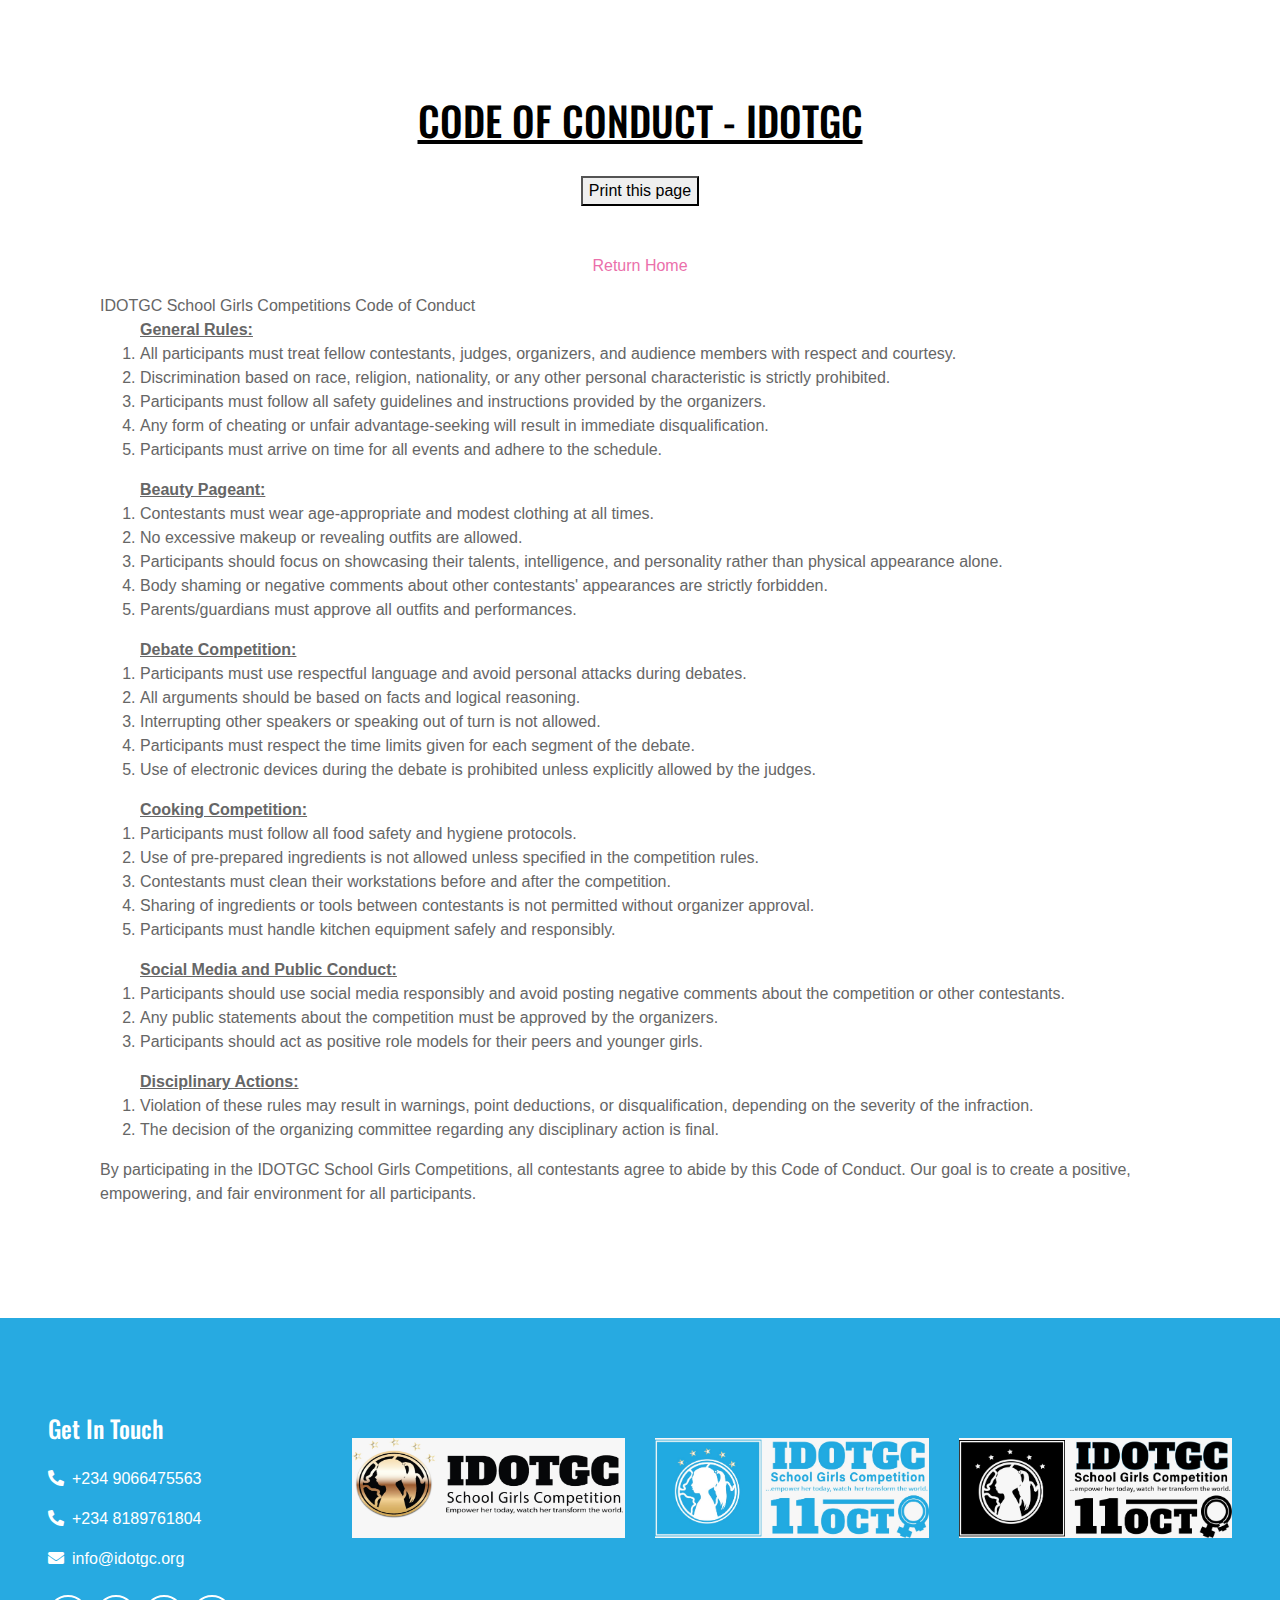
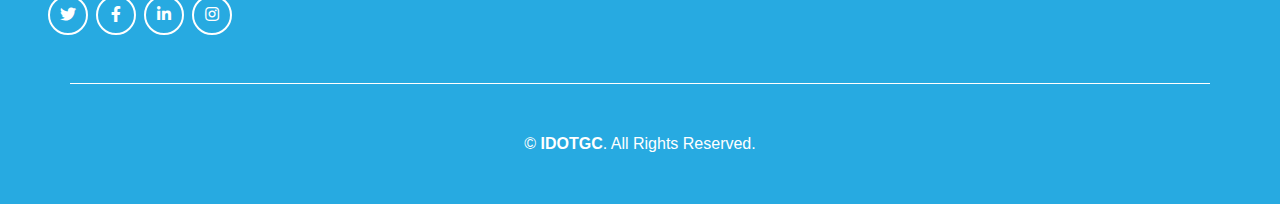
==== code.html @ fbd811f5 "sep12th" ====
<!DOCTYPE html>
<html lang="en">

<head>
    <meta charset="utf-8">
    <title>IDOTGC</title>
    <meta content="width=device-width, initial-scale=1.0" name="viewport">
    <meta content="Free Website Template" name="keywords">
    <meta content="Free Website Template" name="description">

    <!-- Favicon -->
    <link href="img/favicon.ico" rel="icon">
    <!-- Font Awesome -->
    <link href="https://cdnjs.cloudflare.com/ajax/libs/font-awesome/5.10.0/css/all.min.css" rel="stylesheet">

    <!-- Flaticon Font -->
    <link href="lib/flaticon/font/flaticon.css" rel="stylesheet">

    <!-- Customized Bootstrap Stylesheet -->
    <link href="css/style.min.css" rel="stylesheet">
    <link href="css/new.css" rel="stylesheet">
    
</head>

<body class="bg-white" style="font-family:sans-serif">
    
    <div class="container py-5">
        <center>
            <div class="py-5">
            <h1 style="color:black;"><u>CODE OF CONDUCT - IDOTGC</u></h1><br>
            <button onclick="window.print()">Print this page</button>
            </div>
            <p><a href="index.html">Return Home</a></p>
        </center>


        <div class="container">
            IDOTGC School Girls Competitions Code of Conduct
<ol><b><u>General Rules:</u></b>
<li>All participants must treat fellow contestants, judges, organizers, and audience members with respect and courtesy.</li>
<li>Discrimination based on race, religion, nationality, or any other personal characteristic is strictly prohibited.</li>
<li>Participants must follow all safety guidelines and instructions provided by the organizers.</li>
<li>Any form of cheating or unfair advantage-seeking will result in immediate disqualification.</li>
<li>Participants must arrive on time for all events and adhere to the schedule.</li></ol>

<ol><b><u>Beauty Pageant:</u></b>
<li>Contestants must wear age-appropriate and modest clothing at all times.</li>
<li>No excessive makeup or revealing outfits are allowed.</li>
<li>Participants should focus on showcasing their talents, intelligence, and personality rather than physical appearance alone.</li>
<li>Body shaming or negative comments about other contestants' appearances are strictly forbidden.</li>
<li>Parents/guardians must approve all outfits and performances.</li></ol>

<ol><b><u>Debate Competition:</u></b>
    <li>Participants must use respectful language and avoid personal attacks during debates.</li>
    <li>All arguments should be based on facts and logical reasoning.</li>
    <li>Interrupting other speakers or speaking out of turn is not allowed.</li>
    <li>Participants must respect the time limits given for each segment of the debate.</li>
    <li>Use of electronic devices during the debate is prohibited unless explicitly allowed by the judges.</li>
    </ol>
<ol><b><u>Cooking Competition:</u></b>
<li>Participants must follow all food safety and hygiene protocols.</li>
<li>Use of pre-prepared ingredients is not allowed unless specified in the competition rules.</li>
<li>Contestants must clean their workstations before and after the competition.</li>
<li>Sharing of ingredients or tools between contestants is not permitted without organizer approval.</li>
<li>Participants must handle kitchen equipment safely and responsibly.</li>
</ol>
<ol><b><u>Social Media and Public Conduct:</u></b>
<li>Participants should use social media responsibly and avoid posting negative comments about the competition or other contestants.</li>
<li>Any public statements about the competition must be approved by the organizers.</li>
<li>Participants should act as positive role models for their peers and younger girls.</li>
</ol>
<ol><b><u>Disciplinary Actions:</u></b>
<li>Violation of these rules may result in warnings, point deductions, or disqualification, depending on the severity of the infraction.</li>
<li>The decision of the organizing committee regarding any disciplinary action is final.</li>
</ol>

<div>
<p>By participating in the IDOTGC School Girls Competitions, all contestants agree to abide by this Code of Conduct. Our goal is to create a positive, empowering, and fair environment for all participants.
</p>
</div>
        </div>

        </div>
       
    <!-- Footer Start -->
    <div class="container-fluid mt-5 py-5 px-sm-3 px-md-5 text-white"  style="background-color:#27AAE1;">
        <div class="row pt-5">
            <div class="col-lg-3 col-md-6 mb-5">
                <h4 class="text-white mb-4">Get In Touch</h4>
                <p><i class="fa fa-phone-alt mr-2"></i>+234 9066475563</p>
                <p><i class="fa fa-phone-alt mr-2"></i>+234 8189761804</p>
                <p><i class="fa fa-envelope mr-2"></i>info@idotgc.org</p>
                <div class="d-flex justify-content-start mt-4">
                    <a class="btn btn-outline-light rounded-circle text-center mr-2 px-0" style="width: 40px; height: 40px;" href="#"><i class="fab fa-twitter"></i></a>
                    <a class="btn btn-outline-light rounded-circle text-center mr-2 px-0" style="width: 40px; height: 40px;" href="#"><i class="fab fa-facebook-f"></i></a>
                    <a class="btn btn-outline-light rounded-circle text-center mr-2 px-0" style="width: 40px; height: 40px;" href="#"><i class="fab fa-linkedin-in"></i></a>
                    <a class="btn btn-outline-light rounded-circle text-center mr-2 px-0" style="width: 40px; height: 40px;" href="#"><i class="fab fa-instagram"></i></a>
                </div>
            </div>
            <div class="col-lg-3 col-md-6 mb-5">
                <h4 class="text-white mb-4"></h4>
                <div class="card border-0 text-center text-white">
                    <img class="card-img-top" src="img/footer1.jpeg" alt="" width="100" height="100">
                </div>
            </div>
            <div class="col-lg-3 col-md-6 mb-5">
                <h4 class="text-white mb-4"></h4>
                <div class="card border-0 text-center text-white">
                    <img class="card-img-top" src="img/footer2.jpeg" alt="" width="100" height="100">
                </div>
            </div>
            <div class="col-lg-3 col-md-6 mb-5">
                <h4 class="text-white mb-4"></h4>
                <div class="card border-0 text-center text-white">
                    <img class="card-img-top" src="img/footer3.jpeg" alt="" width="100" height="100">
                </div>
            </div>
          <!--   <div class="row d-flex justify-content-center">
            <div class="col-lg-3 col-md-6 mb-5">
                <h4 class="text-white mb-4"></h4>
                <div class="card border-0 text-center text-white">
                    <img class="card-img-top" src="img/footer4.jpeg" alt="">
                </div>
            </div>
           </div> -->
        </div>
        
        <div class="container border-top border-white pt-5">
            <p class="m-0 text-center text-white">
                &copy; <a class="text-white font-weight-bold" href="#">IDOTGC</a>. All Rights Reserved.
            </p>
        </div>
    </div>
    <!-- Footer End -->


    <!-- Back to Top -->
    <a href="#" class="btn text-white white-fill-background back-to-top"><i class="fa fa-angle-double-up"></i></a>


    <!-- JavaScript Libraries -->
    <script src="https://code.jquery.com/jquery-3.4.1.min.js"></script>
    <script src="https://stackpath.bootstrapcdn.com/bootstrap/4.4.1/js/bootstrap.bundle.min.js"></script>
    <script src="lib/easing/easing.min.js"></script>
    <script src="lib/waypoints/waypoints.min.js"></script>

    <!-- Contact Javascript File -->
    <script src="mail/jqBootstrapValidation.min.js"></script>
    <script src="mail/contact.js"></script>

    <!-- Template Javascript -->
    <script src="js/main.js"></script>
</body>

</html>
---- lib/flaticon/font/flaticon.css ----
/*
  	Flaticon icon font: Flaticon
  	Creation date: 26/10/2020 11:08
  	*/

@font-face {
  font-family: "Flaticon";
  src: url("./Flaticon.eot");
  src: url("./Flaticon.eot?#iefix") format("embedded-opentype"),
       url("./Flaticon.woff2") format("woff2"),
       url("./Flaticon.woff") format("woff"),
       url("./Flaticon.ttf") format("truetype"),
       url("./Flaticon.svg#Flaticon") format("svg");
  font-weight: normal;
  font-style: normal;
}

@media screen and (-webkit-min-device-pixel-ratio:0) {
  @font-face {
    font-family: "Flaticon";
    src: url("./Flaticon.svg#Flaticon") format("svg");
  }
}

[class^="flaticon-"]:before, [class*=" flaticon-"]:before,
[class^="flaticon-"]:after, [class*=" flaticon-"]:after {   
  font-family: Flaticon;
        font-size: 20px;
font-style: normal;
margin-left: 20px;
}

.flaticon-barbell:before { content: "\f100"; }
.flaticon-treadmill:before { content: "\f101"; }
.flaticon-six-pack:before { content: "\f102"; }
.flaticon-bodybuilding:before { content: "\f103"; }
.flaticon-medal:before { content: "\f104"; }
.flaticon-muscular-bodybuilder-with-clock:before { content: "\f105"; }
.flaticon-trends:before { content: "\f106"; }
.flaticon-weightlifting:before { content: "\f107"; }
.flaticon-training:before { content: "\f108"; }
.flaticon-support:before { content: "\f109"; }
---- css/style.min.css ----
@charset "UTF-8";@import url(https://fonts.googleapis.com/css2?family=Montserrat&family=Oswald&display=swap);/*!
 
 */:root{--blue:#007bff;--indigo:#6610f2;--purple:#6f42c1;--pink:#e83e8c;--red:#dc3545;--orange:#fd7e14;--yellow:#ffc107;--green:#28a745;--teal:#20c997;--cyan:#17a2b8;--white:#fff;--gray:#6c757d;--gray-dark:#343a40;--primary:#EB70AB;--secondary:#111111;--success:#28a745;--info:#17a2b8;--warning:#ffc107;--danger:#dc3545;--light:#ffffff;--dark:#343a40;--breakpoint-xs:0;--breakpoint-sm:576px;--breakpoint-md:768px;--breakpoint-lg:992px;--breakpoint-xl:1200px;--font-family-sans-serif:"Montserrat",sans-serif;--font-family-monospace:SFMono-Regular,Menlo,Monaco,Consolas,"Liberation Mono","Courier New",monospace}*,::after,::before{box-sizing:border-box}html{font-family:sans-serif;line-height:1.15;-webkit-text-size-adjust:100%;-webkit-tap-highlight-color:transparent}article,aside,figcaption,figure,footer,header,hgroup,main,nav,section{display:block}body{margin:0;font-family:Montserrat,sans-serif;font-size:1rem;font-weight:400;line-height:1.5;color:#666;text-align:left;background-color:#fff}[tabindex="-1"]:focus:not(:focus-visible){outline:0!important}hr{box-sizing:content-box;height:0;overflow:visible}h1,h2,h3,h4,h5,h6{margin-top:0;margin-bottom:.5rem}p{margin-top:0;margin-bottom:1rem}abbr[data-original-title],abbr[title]{text-decoration:underline;text-decoration:underline dotted;cursor:help;border-bottom:0;text-decoration-skip-ink:none}address{margin-bottom:1rem;font-style:normal;line-height:inherit}dl,ol,ul{margin-top:0;margin-bottom:1rem}ol ol,ol ul,ul ol,ul ul{margin-bottom:0}dt{font-weight:700}dd{margin-bottom:.5rem;margin-left:0}blockquote{margin:0 0 1rem}b,strong{font-weight:bolder}small{font-size:80%}sub,sup{position:relative;font-size:75%;line-height:0;vertical-align:baseline}sub{bottom:-.25em}sup{top:-.5em}a{color:#EB70AB;text-decoration:none;background-color:transparent}a:hover{color:#9f141a;text-decoration:underline}a:not([href]):not([class]){color:inherit;text-decoration:none}a:not([href]):not([class]):hover{color:inherit;text-decoration:none}code,kbd,pre,samp{font-family:SFMono-Regular,Menlo,Monaco,Consolas,"Liberation Mono","Courier New",monospace;font-size:1em}pre{margin-top:0;margin-bottom:1rem;overflow:auto;-ms-overflow-style:scrollbar}figure{margin:0 0 1rem}img{vertical-align:middle;border-style:none}svg{overflow:hidden;vertical-align:middle}table{border-collapse:collapse}caption{padding-top:.75rem;padding-bottom:.75rem;color:#6c757d;text-align:left;caption-side:bottom}th{text-align:inherit;text-align:-webkit-match-parent}label{display:inline-block;margin-bottom:.5rem}button{border-radius:0}button:focus{outline:1px dotted;outline:5px auto -webkit-focus-ring-color}button,input,optgroup,select,textarea{margin:0;font-family:inherit;font-size:inherit;line-height:inherit}button,input{overflow:visible}button,select{text-transform:none}[role=button]{cursor:pointer}select{word-wrap:normal}[type=button],[type=reset],[type=submit],button{-webkit-appearance:button}[type=button]:not(:disabled),[type=reset]:not(:disabled),[type=submit]:not(:disabled),button:not(:disabled){cursor:pointer}[type=button]::-moz-focus-inner,[type=reset]::-moz-focus-inner,[type=submit]::-moz-focus-inner,button::-moz-focus-inner{padding:0;border-style:none}input[type=checkbox],input[type=radio]{box-sizing:border-box;padding:0}textarea{overflow:auto;resize:vertical}fieldset{min-width:0;padding:0;margin:0;border:0}legend{display:block;width:100%;max-width:100%;padding:0;margin-bottom:.5rem;font-size:1.5rem;line-height:inherit;color:inherit;white-space:normal}@media (max-width:1200px){legend{font-size:calc(1.275rem + .3vw)}}progress{vertical-align:baseline}[type=number]::-webkit-inner-spin-button,[type=number]::-webkit-outer-spin-button{height:auto}[type=search]{outline-offset:-2px;-webkit-appearance:none}[type=search]::-webkit-search-decoration{-webkit-appearance:none}::-webkit-file-upload-button{font:inherit;-webkit-appearance:button}output{display:inline-block}summary{display:list-item;cursor:pointer}template{display:none}[hidden]{display:none!important}.h1,.h2,.h3,.h4,.h5,.h6,h1,h2,h3,h4,h5,h6{margin-bottom:.5rem;font-family:Oswald,sans-serif;font-weight:500;line-height:1.2;color:#343a40}.h1,h1{font-size:2.5rem}@media (max-width:1200px){.h1,h1{font-size:calc(1.375rem + 1.5vw)}}.h2,h2{font-size:2rem}@media (max-width:1200px){.h2,h2{font-size:calc(1.325rem + .9vw)}}.h3,h3{font-size:1.75rem}@media (max-width:1200px){.h3,h3{font-size:calc(1.3rem + .6vw)}}.h4,h4{font-size:1.5rem}@media (max-width:1200px){.h4,h4{font-size:calc(1.275rem + .3vw)}}.h5,h5{font-size:1.25rem}.h6,h6{font-size:1rem}.lead{font-size:1.25rem;font-weight:300}.display-1{font-size:6rem;font-weight:300;line-height:1.2}@media (max-width:1200px){.display-1{font-size:calc(1.725rem + 5.7vw)}}.display-2{font-size:5.5rem;font-weight:300;line-height:1.2}@media (max-width:1200px){.display-2{font-size:calc(1.675rem + 5.1vw)}}.display-3{font-size:4.5rem;font-weight:300;line-height:1.2}@media (max-width:1200px){.display-3{font-size:calc(1.575rem + 3.9vw)}}.display-4{font-size:3.5rem;font-weight:300;line-height:1.2}@media (max-width:1200px){.display-4{font-size:calc(1.475rem + 2.7vw)}}hr{margin-top:1rem;margin-bottom:1rem;border:0;border-top:1px solid rgba(0,0,0,.1)}.small,small{font-size:80%;font-weight:400}.mark,mark{padding:.2em;background-color:#fcf8e3}.list-unstyled{padding-left:0;list-style:none}.list-inline{padding-left:0;list-style:none}.list-inline-item{display:inline-block}.list-inline-item:not(:last-child){margin-right:.5rem}.initialism{font-size:90%;text-transform:uppercase}.blockquote{margin-bottom:1rem;font-size:1.25rem}.blockquote-footer{display:block;font-size:80%;color:#6c757d}.blockquote-footer::before{content:"— "}.img-fluid{max-width:100%;height:auto}.img-thumbnail{padding:.25rem;background-color:#fff;border:1px solid #dee2e6;max-width:100%;height:auto}.figure{display:inline-block}.figure-img{margin-bottom:.5rem;line-height:1}.figure-caption{font-size:90%;color:#6c757d}code{font-size:87.5%;color:#e83e8c;word-wrap:break-word}a>code{color:inherit}kbd{padding:.2rem .4rem;font-size:87.5%;color:#fff;background-color:#212529}kbd kbd{padding:0;font-size:100%;font-weight:700}pre{display:block;font-size:87.5%;color:#212529}pre code{font-size:inherit;color:inherit;word-break:normal}.pre-scrollable{max-height:340px;overflow-y:scroll}.container,.container-fluid,.container-lg,.container-md,.container-sm,.container-xl{width:100%;padding-right:15px;padding-left:15px;margin-right:auto;margin-left:auto}@media (min-width:576px){.container,.container-sm{max-width:540px}}@media (min-width:768px){.container,.container-md,.container-sm{max-width:720px}}@media (min-width:992px){.container,.container-lg,.container-md,.container-sm{max-width:960px}}@media (min-width:1200px){.container,.container-lg,.container-md,.container-sm,.container-xl{max-width:1140px}}.row{display:flex;flex-wrap:wrap;margin-right:-15px;margin-left:-15px}.no-gutters{margin-right:0;margin-left:0}.no-gutters>.col,.no-gutters>[class*=col-]{padding-right:0;padding-left:0}.col,.col-1,.col-10,.col-11,.col-12,.col-2,.col-3,.col-4,.col-5,.col-6,.col-7,.col-8,.col-9,.col-auto,.col-lg,.col-lg-1,.col-lg-10,.col-lg-11,.col-lg-12,.col-lg-2,.col-lg-3,.col-lg-4,.col-lg-5,.col-lg-6,.col-lg-7,.col-lg-8,.col-lg-9,.col-lg-auto,.col-md,.col-md-1,.col-md-10,.col-md-11,.col-md-12,.col-md-2,.col-md-3,.col-md-4,.col-md-5,.col-md-6,.col-md-7,.col-md-8,.col-md-9,.col-md-auto,.col-sm,.col-sm-1,.col-sm-10,.col-sm-11,.col-sm-12,.col-sm-2,.col-sm-3,.col-sm-4,.col-sm-5,.col-sm-6,.col-sm-7,.col-sm-8,.col-sm-9,.col-sm-auto,.col-xl,.col-xl-1,.col-xl-10,.col-xl-11,.col-xl-12,.col-xl-2,.col-xl-3,.col-xl-4,.col-xl-5,.col-xl-6,.col-xl-7,.col-xl-8,.col-xl-9,.col-xl-auto{position:relative;width:100%;padding-right:15px;padding-left:15px}.col{flex-basis:0;flex-grow:1;max-width:100%}.row-cols-1>*{flex:0 0 100%;max-width:100%}.row-cols-2>*{flex:0 0 50%;max-width:50%}.row-cols-3>*{flex:0 0 33.3333333333%;max-width:33.3333333333%}.row-cols-4>*{flex:0 0 25%;max-width:25%}.row-cols-5>*{flex:0 0 20%;max-width:20%}.row-cols-6>*{flex:0 0 16.6666666667%;max-width:16.6666666667%}.col-auto{flex:0 0 auto;width:auto;max-width:100%}.col-1{flex:0 0 8.3333333333%;max-width:8.3333333333%}.col-2{flex:0 0 16.6666666667%;max-width:16.6666666667%}.col-3{flex:0 0 25%;max-width:25%}.col-4{flex:0 0 33.3333333333%;max-width:33.3333333333%}.col-5{flex:0 0 41.6666666667%;max-width:41.6666666667%}.col-6{flex:0 0 50%;max-width:50%}.col-7{flex:0 0 58.3333333333%;max-width:58.3333333333%}.col-8{flex:0 0 66.6666666667%;max-width:66.6666666667%}.col-9{flex:0 0 75%;max-width:75%}.col-10{flex:0 0 83.3333333333%;max-width:83.3333333333%}.col-11{flex:0 0 91.6666666667%;max-width:91.6666666667%}.col-12{flex:0 0 100%;max-width:100%}.order-first{order:-1}.order-last{order:13}.order-0{order:0}.order-1{order:1}.order-2{order:2}.order-3{order:3}.order-4{order:4}.order-5{order:5}.order-6{order:6}.order-7{order:7}.order-8{order:8}.order-9{order:9}.order-10{order:10}.order-11{order:11}.order-12{order:12}.offset-1{margin-left:8.3333333333%}.offset-2{margin-left:16.6666666667%}.offset-3{margin-left:25%}.offset-4{margin-left:33.3333333333%}.offset-5{margin-left:41.6666666667%}.offset-6{margin-left:50%}.offset-7{margin-left:58.3333333333%}.offset-8{margin-left:66.6666666667%}.offset-9{margin-left:75%}.offset-10{margin-left:83.3333333333%}.offset-11{margin-left:91.6666666667%}@media (min-width:576px){.col-sm{flex-basis:0;flex-grow:1;max-width:100%}.row-cols-sm-1>*{flex:0 0 100%;max-width:100%}.row-cols-sm-2>*{flex:0 0 50%;max-width:50%}.row-cols-sm-3>*{flex:0 0 33.3333333333%;max-width:33.3333333333%}.row-cols-sm-4>*{flex:0 0 25%;max-width:25%}.row-cols-sm-5>*{flex:0 0 20%;max-width:20%}.row-cols-sm-6>*{flex:0 0 16.6666666667%;max-width:16.6666666667%}.col-sm-auto{flex:0 0 auto;width:auto;max-width:100%}.col-sm-1{flex:0 0 8.3333333333%;max-width:8.3333333333%}.col-sm-2{flex:0 0 16.6666666667%;max-width:16.6666666667%}.col-sm-3{flex:0 0 25%;max-width:25%}.col-sm-4{flex:0 0 33.3333333333%;max-width:33.3333333333%}.col-sm-5{flex:0 0 41.6666666667%;max-width:41.6666666667%}.col-sm-6{flex:0 0 50%;max-width:50%}.col-sm-7{flex:0 0 58.3333333333%;max-width:58.3333333333%}.col-sm-8{flex:0 0 66.6666666667%;max-width:66.6666666667%}.col-sm-9{flex:0 0 75%;max-width:75%}.col-sm-10{flex:0 0 83.3333333333%;max-width:83.3333333333%}.col-sm-11{flex:0 0 91.6666666667%;max-width:91.6666666667%}.col-sm-12{flex:0 0 100%;max-width:100%}.order-sm-first{order:-1}.order-sm-last{order:13}.order-sm-0{order:0}.order-sm-1{order:1}.order-sm-2{order:2}.order-sm-3{order:3}.order-sm-4{order:4}.order-sm-5{order:5}.order-sm-6{order:6}.order-sm-7{order:7}.order-sm-8{order:8}.order-sm-9{order:9}.order-sm-10{order:10}.order-sm-11{order:11}.order-sm-12{order:12}.offset-sm-0{margin-left:0}.offset-sm-1{margin-left:8.3333333333%}.offset-sm-2{margin-left:16.6666666667%}.offset-sm-3{margin-left:25%}.offset-sm-4{margin-left:33.3333333333%}.offset-sm-5{margin-left:41.6666666667%}.offset-sm-6{margin-left:50%}.offset-sm-7{margin-left:58.3333333333%}.offset-sm-8{margin-left:66.6666666667%}.offset-sm-9{margin-left:75%}.offset-sm-10{margin-left:83.3333333333%}.offset-sm-11{margin-left:91.6666666667%}}@media (min-width:768px){.col-md{flex-basis:0;flex-grow:1;max-width:100%}.row-cols-md-1>*{flex:0 0 100%;max-width:100%}.row-cols-md-2>*{flex:0 0 50%;max-width:50%}.row-cols-md-3>*{flex:0 0 33.3333333333%;max-width:33.3333333333%}.row-cols-md-4>*{flex:0 0 25%;max-width:25%}.row-cols-md-5>*{flex:0 0 20%;max-width:20%}.row-cols-md-6>*{flex:0 0 16.6666666667%;max-width:16.6666666667%}.col-md-auto{flex:0 0 auto;width:auto;max-width:100%}.col-md-1{flex:0 0 8.3333333333%;max-width:8.3333333333%}.col-md-2{flex:0 0 16.6666666667%;max-width:16.6666666667%}.col-md-3{flex:0 0 25%;max-width:25%}.col-md-4{flex:0 0 33.3333333333%;max-width:33.3333333333%}.col-md-5{flex:0 0 41.6666666667%;max-width:41.6666666667%}.col-md-6{flex:0 0 50%;max-width:50%}.col-md-7{flex:0 0 58.3333333333%;max-width:58.3333333333%}.col-md-8{flex:0 0 66.6666666667%;max-width:66.6666666667%}.col-md-9{flex:0 0 75%;max-width:75%}.col-md-10{flex:0 0 83.3333333333%;max-width:83.3333333333%}.col-md-11{flex:0 0 91.6666666667%;max-width:91.6666666667%}.col-md-12{flex:0 0 100%;max-width:100%}.order-md-first{order:-1}.order-md-last{order:13}.order-md-0{order:0}.order-md-1{order:1}.order-md-2{order:2}.order-md-3{order:3}.order-md-4{order:4}.order-md-5{order:5}.order-md-6{order:6}.order-md-7{order:7}.order-md-8{order:8}.order-md-9{order:9}.order-md-10{order:10}.order-md-11{order:11}.order-md-12{order:12}.offset-md-0{margin-left:0}.offset-md-1{margin-left:8.3333333333%}.offset-md-2{margin-left:16.6666666667%}.offset-md-3{margin-left:25%}.offset-md-4{margin-left:33.3333333333%}.offset-md-5{margin-left:41.6666666667%}.offset-md-6{margin-left:50%}.offset-md-7{margin-left:58.3333333333%}.offset-md-8{margin-left:66.6666666667%}.offset-md-9{margin-left:75%}.offset-md-10{margin-left:83.3333333333%}.offset-md-11{margin-left:91.6666666667%}}@media (min-width:992px){.col-lg{flex-basis:0;flex-grow:1;max-width:100%}.row-cols-lg-1>*{flex:0 0 100%;max-width:100%}.row-cols-lg-2>*{flex:0 0 50%;max-width:50%}.row-cols-lg-3>*{flex:0 0 33.3333333333%;max-width:33.3333333333%}.row-cols-lg-4>*{flex:0 0 25%;max-width:25%}.row-cols-lg-5>*{flex:0 0 20%;max-width:20%}.row-cols-lg-6>*{flex:0 0 16.6666666667%;max-width:16.6666666667%}.col-lg-auto{flex:0 0 auto;width:auto;max-width:100%}.col-lg-1{flex:0 0 8.3333333333%;max-width:8.3333333333%}.col-lg-2{flex:0 0 16.6666666667%;max-width:16.6666666667%}.col-lg-3{flex:0 0 25%;max-width:25%}.col-lg-4{flex:0 0 33.3333333333%;max-width:33.3333333333%}.col-lg-5{flex:0 0 41.6666666667%;max-width:41.6666666667%}.col-lg-6{flex:0 0 50%;max-width:50%}.col-lg-7{flex:0 0 58.3333333333%;max-width:58.3333333333%}.col-lg-8{flex:0 0 66.6666666667%;max-width:66.6666666667%}.col-lg-9{flex:0 0 75%;max-width:75%}.col-lg-10{flex:0 0 83.3333333333%;max-width:83.3333333333%}.col-lg-11{flex:0 0 91.6666666667%;max-width:91.6666666667%}.col-lg-12{flex:0 0 100%;max-width:100%}.order-lg-first{order:-1}.order-lg-last{order:13}.order-lg-0{order:0}.order-lg-1{order:1}.order-lg-2{order:2}.order-lg-3{order:3}.order-lg-4{order:4}.order-lg-5{order:5}.order-lg-6{order:6}.order-lg-7{order:7}.order-lg-8{order:8}.order-lg-9{order:9}.order-lg-10{order:10}.order-lg-11{order:11}.order-lg-12{order:12}.offset-lg-0{margin-left:0}.offset-lg-1{margin-left:8.3333333333%}.offset-lg-2{margin-left:16.6666666667%}.offset-lg-3{margin-left:25%}.offset-lg-4{margin-left:33.3333333333%}.offset-lg-5{margin-left:41.6666666667%}.offset-lg-6{margin-left:50%}.offset-lg-7{margin-left:58.3333333333%}.offset-lg-8{margin-left:66.6666666667%}.offset-lg-9{margin-left:75%}.offset-lg-10{margin-left:83.3333333333%}.offset-lg-11{margin-left:91.6666666667%}}@media (min-width:1200px){.col-xl{flex-basis:0;flex-grow:1;max-width:100%}.row-cols-xl-1>*{flex:0 0 100%;max-width:100%}.row-cols-xl-2>*{flex:0 0 50%;max-width:50%}.row-cols-xl-3>*{flex:0 0 33.3333333333%;max-width:33.3333333333%}.row-cols-xl-4>*{flex:0 0 25%;max-width:25%}.row-cols-xl-5>*{flex:0 0 20%;max-width:20%}.row-cols-xl-6>*{flex:0 0 16.6666666667%;max-width:16.6666666667%}.col-xl-auto{flex:0 0 auto;width:auto;max-width:100%}.col-xl-1{flex:0 0 8.3333333333%;max-width:8.3333333333%}.col-xl-2{flex:0 0 16.6666666667%;max-width:16.6666666667%}.col-xl-3{flex:0 0 25%;max-width:25%}.col-xl-4{flex:0 0 33.3333333333%;max-width:33.3333333333%}.col-xl-5{flex:0 0 41.6666666667%;max-width:41.6666666667%}.col-xl-6{flex:0 0 50%;max-width:50%}.col-xl-7{flex:0 0 58.3333333333%;max-width:58.3333333333%}.col-xl-8{flex:0 0 66.6666666667%;max-width:66.6666666667%}.col-xl-9{flex:0 0 75%;max-width:75%}.col-xl-10{flex:0 0 83.3333333333%;max-width:83.3333333333%}.col-xl-11{flex:0 0 91.6666666667%;max-width:91.6666666667%}.col-xl-12{flex:0 0 100%;max-width:100%}.order-xl-first{order:-1}.order-xl-last{order:13}.order-xl-0{order:0}.order-xl-1{order:1}.order-xl-2{order:2}.order-xl-3{order:3}.order-xl-4{order:4}.order-xl-5{order:5}.order-xl-6{order:6}.order-xl-7{order:7}.order-xl-8{order:8}.order-xl-9{order:9}.order-xl-10{order:10}.order-xl-11{order:11}.order-xl-12{order:12}.offset-xl-0{margin-left:0}.offset-xl-1{margin-left:8.3333333333%}.offset-xl-2{margin-left:16.6666666667%}.offset-xl-3{margin-left:25%}.offset-xl-4{margin-left:33.3333333333%}.offset-xl-5{margin-left:41.6666666667%}.offset-xl-6{margin-left:50%}.offset-xl-7{margin-left:58.3333333333%}.offset-xl-8{margin-left:66.6666666667%}.offset-xl-9{margin-left:75%}.offset-xl-10{margin-left:83.3333333333%}.offset-xl-11{margin-left:91.6666666667%}}.table{width:100%;margin-bottom:1rem;color:#666}.table td,.table th{padding:.75rem;vertical-align:top;border-top:1px solid #dee2e6}.table thead th{vertical-align:bottom;border-bottom:2px solid #dee2e6}.table tbody+tbody{border-top:2px solid #dee2e6}.table-sm td,.table-sm th{padding:.3rem}.table-bordered{border:1px solid #dee2e6}.table-bordered td,.table-bordered th{border:1px solid #dee2e6}.table-bordered thead td,.table-bordered thead th{border-bottom-width:2px}.table-borderless tbody+tbody,.table-borderless td,.table-borderless th,.table-borderless thead th{border:0}.table-striped tbody tr:nth-of-type(odd){background-color:rgba(0,0,0,.05)}.table-hover tbody tr:hover{color:#666;background-color:rgba(0,0,0,.075)}.table-primary,.table-primary>td,.table-primary>th{background-color:#f7bfc2}.table-primary tbody+tbody,.table-primary td,.table-primary th,.table-primary thead th{border-color:#f0898e}.table-hover .table-primary:hover{background-color:#f4a8ac}.table-hover .table-primary:hover>td,.table-hover .table-primary:hover>th{background-color:#f4a8ac}.table-secondary,.table-secondary>td,.table-secondary>th{background-color:#bcbcbc}.table-secondary tbody+tbody,.table-secondary td,.table-secondary th,.table-secondary thead th{border-color:#838383}.table-hover .table-secondary:hover{background-color:#afafaf}.table-hover .table-secondary:hover>td,.table-hover .table-secondary:hover>th{background-color:#afafaf}.table-success,.table-success>td,.table-success>th{background-color:#c3e6cb}.table-success tbody+tbody,.table-success td,.table-success th,.table-success thead th{border-color:#8fd19e}.table-hover .table-success:hover{background-color:#b1dfbb}.table-hover .table-success:hover>td,.table-hover .table-success:hover>th{background-color:#b1dfbb}.table-info,.table-info>td,.table-info>th{background-color:#bee5eb}.table-info tbody+tbody,.table-info td,.table-info th,.table-info thead th{border-color:#86cfda}.table-hover .table-info:hover{background-color:#abdde5}.table-hover .table-info:hover>td,.table-hover .table-info:hover>th{background-color:#abdde5}.table-warning,.table-warning>td,.table-warning>th{background-color:#ffeeba}.table-warning tbody+tbody,.table-warning td,.table-warning th,.table-warning thead th{border-color:#ffdf7e}.table-hover .table-warning:hover{background-color:#ffe8a1}.table-hover .table-warning:hover>td,.table-hover .table-warning:hover>th{background-color:#ffe8a1}.table-danger,.table-danger>td,.table-danger>th{background-color:#f5c6cb}.table-danger tbody+tbody,.table-danger td,.table-danger th,.table-danger thead th{border-color:#ed969e}.table-hover .table-danger:hover{background-color:#f1b0b7}.table-hover .table-danger:hover>td,.table-hover .table-danger:hover>th{background-color:#f1b0b7}.table-light,.table-light>td,.table-light>th{background-color:#fff}.table-light tbody+tbody,.table-light td,.table-light th,.table-light thead th{border-color:#fff}.table-hover .table-light:hover{background-color:#f2f2f2}.table-hover .table-light:hover>td,.table-hover .table-light:hover>th{background-color:#f2f2f2}.table-dark,.table-dark>td,.table-dark>th{background-color:#c6c8ca}.table-dark tbody+tbody,.table-dark td,.table-dark th,.table-dark thead th{border-color:#95999c}.table-hover .table-dark:hover{background-color:#b9bbbe}.table-hover .table-dark:hover>td,.table-hover .table-dark:hover>th{background-color:#b9bbbe}.table-active,.table-active>td,.table-active>th{background-color:rgba(0,0,0,.075)}.table-hover .table-active:hover{background-color:rgba(0,0,0,.075)}.table-hover .table-active:hover>td,.table-hover .table-active:hover>th{background-color:rgba(0,0,0,.075)}.table .thead-dark th{color:#fff;background-color:#343a40;border-color:#454d55}.table .thead-light th{color:#495057;background-color:#e9ecef;border-color:#dee2e6}.table-dark{color:#fff;background-color:#343a40}.table-dark td,.table-dark th,.table-dark thead th{border-color:#454d55}.table-dark.table-bordered{border:0}.table-dark.table-striped tbody tr:nth-of-type(odd){background-color:rgba(255,255,255,.05)}.table-dark.table-hover tbody tr:hover{color:#fff;background-color:rgba(255,255,255,.075)}@media (max-width:575.98px){.table-responsive-sm{display:block;width:100%;overflow-x:auto;-webkit-overflow-scrolling:touch}.table-responsive-sm>.table-bordered{border:0}}@media (max-width:767.98px){.table-responsive-md{display:block;width:100%;overflow-x:auto;-webkit-overflow-scrolling:touch}.table-responsive-md>.table-bordered{border:0}}@media (max-width:991.98px){.table-responsive-lg{display:block;width:100%;overflow-x:auto;-webkit-overflow-scrolling:touch}.table-responsive-lg>.table-bordered{border:0}}@media (max-width:1199.98px){.table-responsive-xl{display:block;width:100%;overflow-x:auto;-webkit-overflow-scrolling:touch}.table-responsive-xl>.table-bordered{border:0}}.table-responsive{display:block;width:100%;overflow-x:auto;-webkit-overflow-scrolling:touch}.table-responsive>.table-bordered{border:0}.form-control{display:block;width:100%;height:calc(1.5em + .75rem + 2px);padding:.375rem .75rem;font-size:1rem;font-weight:400;line-height:1.5;color:#495057;background-color:#fff;background-clip:padding-box;border:1px solid #ced4da;border-radius:0;transition:border-color .15s ease-in-out,box-shadow .15s ease-in-out}@media (prefers-reduced-motion:reduce){.form-control{transition:none}}.form-control::-ms-expand{background-color:transparent;border:0}.form-control:-moz-focusring{color:transparent;text-shadow:0 0 0 #495057}.form-control:focus{color:#495057;background-color:#fff;border-color:#f18e92;outline:0;box-shadow:0 0 0 .2rem #EB70AB}.form-control::placeholder{color:#6c757d;opacity:1}.form-control:disabled,.form-control[readonly]{background-color:#e9ecef;opacity:1}input[type=date].form-control,input[type=datetime-local].form-control,input[type=month].form-control,input[type=time].form-control{appearance:none}select.form-control:focus::-ms-value{color:#495057;background-color:#fff}.form-control-file,.form-control-range{display:block;width:100%}.col-form-label{padding-top:calc(.375rem + 1px);padding-bottom:calc(.375rem + 1px);margin-bottom:0;font-size:inherit;line-height:1.5}.col-form-label-lg{padding-top:calc(.5rem + 1px);padding-bottom:calc(.5rem + 1px);font-size:1.25rem;line-height:1.5}.col-form-label-sm{padding-top:calc(.25rem + 1px);padding-bottom:calc(.25rem + 1px);font-size:.875rem;line-height:1.5}.form-control-plaintext{display:block;width:100%;padding:.375rem 0;margin-bottom:0;font-size:1rem;line-height:1.5;color:#666;background-color:transparent;border:solid transparent;border-width:1px 0}.form-control-plaintext.form-control-lg,.form-control-plaintext.form-control-sm{padding-right:0;padding-left:0}.form-control-sm{height:calc(1.5em + .5rem + 2px);padding:.25rem .5rem;font-size:.875rem;line-height:1.5}.form-control-lg{height:calc(1.5em + 1rem + 2px);padding:.5rem 1rem;font-size:1.25rem;line-height:1.5}select.form-control[multiple],select.form-control[size]{height:auto}textarea.form-control{height:auto}.form-group{margin-bottom:1rem}.form-text{display:block;margin-top:.25rem}.form-row{display:flex;flex-wrap:wrap;margin-right:-5px;margin-left:-5px}.form-row>.col,.form-row>[class*=col-]{padding-right:5px;padding-left:5px}.form-check{position:relative;display:block;padding-left:1.25rem}.form-check-input{position:absolute;margin-top:.3rem;margin-left:-1.25rem}.form-check-input:disabled~.form-check-label,.form-check-input[disabled]~.form-check-label{color:#6c757d}.form-check-label{margin-bottom:0}.form-check-inline{display:inline-flex;align-items:center;padding-left:0;margin-right:.75rem}.form-check-inline .form-check-input{position:static;margin-top:0;margin-right:.3125rem;margin-left:0}.valid-feedback{display:none;width:100%;margin-top:.25rem;font-size:80%;color:#28a745}.valid-tooltip{position:absolute;top:100%;left:0;z-index:5;display:none;max-width:100%;padding:.25rem .5rem;margin-top:.1rem;font-size:.875rem;line-height:1.5;color:#fff;background-color:rgba(40,167,69,.9)}.is-valid~.valid-feedback,.is-valid~.valid-tooltip,.was-validated :valid~.valid-feedback,.was-validated :valid~.valid-tooltip{display:block}.form-control.is-valid,.was-validated .form-control:valid{border-color:#28a745;padding-right:calc(1.5em + .75rem);background-image:url("data:image/svg+xml,%3csvg xmlns='http://www.w3.org/2000/svg' width='8' height='8' viewBox='0 0 8 8'%3e%3cpath fill='%2328a745' d='M2.3 6.73L.6 4.53c-.4-1.04.46-1.4 1.1-.8l1.1 1.4 3.4-3.8c.6-.63 1.6-.27 1.2.7l-4 4.6c-.43.5-.8.4-1.1.1z'/%3e%3c/svg%3e");background-repeat:no-repeat;background-position:right calc(.375em + .1875rem) center;background-size:calc(.75em + .375rem) calc(.75em + .375rem)}.form-control.is-valid:focus,.was-validated .form-control:valid:focus{border-color:#28a745;box-shadow:0 0 0 .2rem rgba(40,167,69,.25)}.was-validated textarea.form-control:valid,textarea.form-control.is-valid{padding-right:calc(1.5em + .75rem);background-position:top calc(.375em + .1875rem) right calc(.375em + .1875rem)}.custom-select.is-valid,.was-validated .custom-select:valid{border-color:#28a745;padding-right:calc(.75em + 2.3125rem);background:url("data:image/svg+xml,%3csvg xmlns='http://www.w3.org/2000/svg' width='4' height='5' viewBox='0 0 4 5'%3e%3cpath fill='%23343a40' d='M2 0L0 2h4zm0 5L0 3h4z'/%3e%3c/svg%3e") no-repeat right .75rem center/8px 10px,url("data:image/svg+xml,%3csvg xmlns='http://www.w3.org/2000/svg' width='8' height='8' viewBox='0 0 8 8'%3e%3cpath fill='%2328a745' d='M2.3 6.73L.6 4.53c-.4-1.04.46-1.4 1.1-.8l1.1 1.4 3.4-3.8c.6-.63 1.6-.27 1.2.7l-4 4.6c-.43.5-.8.4-1.1.1z'/%3e%3c/svg%3e") #fff no-repeat center right 1.75rem/calc(.75em + .375rem) calc(.75em + .375rem)}.custom-select.is-valid:focus,.was-validated .custom-select:valid:focus{border-color:#28a745;box-shadow:0 0 0 .2rem rgba(40,167,69,.25)}.form-check-input.is-valid~.form-check-label,.was-validated .form-check-input:valid~.form-check-label{color:#28a745}.form-check-input.is-valid~.valid-feedback,.form-check-input.is-valid~.valid-tooltip,.was-validated .form-check-input:valid~.valid-feedback,.was-validated .form-check-input:valid~.valid-tooltip{display:block}.custom-control-input.is-valid~.custom-control-label,.was-validated .custom-control-input:valid~.custom-control-label{color:#28a745}.custom-control-input.is-valid~.custom-control-label::before,.was-validated .custom-control-input:valid~.custom-control-label::before{border-color:#28a745}.custom-control-input.is-valid:checked~.custom-control-label::before,.was-validated .custom-control-input:valid:checked~.custom-control-label::before{border-color:#34ce57;background-color:#34ce57}.custom-control-input.is-valid:focus~.custom-control-label::before,.was-validated .custom-control-input:valid:focus~.custom-control-label::before{box-shadow:0 0 0 .2rem rgba(40,167,69,.25)}.custom-control-input.is-valid:focus:not(:checked)~.custom-control-label::before,.was-validated .custom-control-input:valid:focus:not(:checked)~.custom-control-label::before{border-color:#28a745}.custom-file-input.is-valid~.custom-file-label,.was-validated .custom-file-input:valid~.custom-file-label{border-color:#28a745}.custom-file-input.is-valid:focus~.custom-file-label,.was-validated .custom-file-input:valid:focus~.custom-file-label{border-color:#28a745;box-shadow:0 0 0 .2rem rgba(40,167,69,.25)}.invalid-feedback{display:none;width:100%;margin-top:.25rem;font-size:80%;color:#dc3545}.invalid-tooltip{position:absolute;top:100%;left:0;z-index:5;display:none;max-width:100%;padding:.25rem .5rem;margin-top:.1rem;font-size:.875rem;line-height:1.5;color:#fff;background-color:rgba(220,53,69,.9)}.is-invalid~.invalid-feedback,.is-invalid~.invalid-tooltip,.was-validated :invalid~.invalid-feedback,.was-validated :invalid~.invalid-tooltip{display:block}.form-control.is-invalid,.was-validated .form-control:invalid{border-color:#dc3545;padding-right:calc(1.5em + .75rem);background-image:url("data:image/svg+xml,%3csvg xmlns='http://www.w3.org/2000/svg' width='12' height='12' fill='none' stroke='%23dc3545' viewBox='0 0 12 12'%3e%3ccircle cx='6' cy='6' r='4.5'/%3e%3cpath stroke-linejoin='round' d='M5.8 3.6h.4L6 6.5z'/%3e%3ccircle cx='6' cy='8.2' r='.6' fill='%23dc3545' stroke='none'/%3e%3c/svg%3e");background-repeat:no-repeat;background-position:right calc(.375em + .1875rem) center;background-size:calc(.75em + .375rem) calc(.75em + .375rem)}.form-control.is-invalid:focus,.was-validated .form-control:invalid:focus{border-color:#dc3545;box-shadow:0 0 0 .2rem rgba(220,53,69,.25)}.was-validated textarea.form-control:invalid,textarea.form-control.is-invalid{padding-right:calc(1.5em + .75rem);background-position:top calc(.375em + .1875rem) right calc(.375em + .1875rem)}.custom-select.is-invalid,.was-validated .custom-select:invalid{border-color:#dc3545;padding-right:calc(.75em + 2.3125rem);background:url("data:image/svg+xml,%3csvg xmlns='http://www.w3.org/2000/svg' width='4' height='5' viewBox='0 0 4 5'%3e%3cpath fill='%23343a40' d='M2 0L0 2h4zm0 5L0 3h4z'/%3e%3c/svg%3e") no-repeat right .75rem center/8px 10px,url("data:image/svg+xml,%3csvg xmlns='http://www.w3.org/2000/svg' width='12' height='12' fill='none' stroke='%23dc3545' viewBox='0 0 12 12'%3e%3ccircle cx='6' cy='6' r='4.5'/%3e%3cpath stroke-linejoin='round' d='M5.8 3.6h.4L6 6.5z'/%3e%3ccircle cx='6' cy='8.2' r='.6' fill='%23dc3545' stroke='none'/%3e%3c/svg%3e") #fff no-repeat center right 1.75rem/calc(.75em + .375rem) calc(.75em + .375rem)}.custom-select.is-invalid:focus,.was-validated .custom-select:invalid:focus{border-color:#dc3545;box-shadow:0 0 0 .2rem rgba(220,53,69,.25)}.form-check-input.is-invalid~.form-check-label,.was-validated .form-check-input:invalid~.form-check-label{color:#dc3545}.form-check-input.is-invalid~.invalid-feedback,.form-check-input.is-invalid~.invalid-tooltip,.was-validated .form-check-input:invalid~.invalid-feedback,.was-validated .form-check-input:invalid~.invalid-tooltip{display:block}.custom-control-input.is-invalid~.custom-control-label,.was-validated .custom-control-input:invalid~.custom-control-label{color:#dc3545}.custom-control-input.is-invalid~.custom-control-label::before,.was-validated .custom-control-input:invalid~.custom-control-label::before{border-color:#dc3545}.custom-control-input.is-invalid:checked~.custom-control-label::before,.was-validated .custom-control-input:invalid:checked~.custom-control-label::before{border-color:#e4606d;background-color:#e4606d}.custom-control-input.is-invalid:focus~.custom-control-label::before,.was-validated .custom-control-input:invalid:focus~.custom-control-label::before{box-shadow:0 0 0 .2rem rgba(220,53,69,.25)}.custom-control-input.is-invalid:focus:not(:checked)~.custom-control-label::before,.was-validated .custom-control-input:invalid:focus:not(:checked)~.custom-control-label::before{border-color:#dc3545}.custom-file-input.is-invalid~.custom-file-label,.was-validated .custom-file-input:invalid~.custom-file-label{border-color:#dc3545}.custom-file-input.is-invalid:focus~.custom-file-label,.was-validated .custom-file-input:invalid:focus~.custom-file-label{border-color:#dc3545;box-shadow:0 0 0 .2rem rgba(220,53,69,.25)}.form-inline{display:flex;flex-flow:row wrap;align-items:center}.form-inline .form-check{width:100%}@media (min-width:576px){.form-inline label{display:flex;align-items:center;justify-content:center;margin-bottom:0}.form-inline .form-group{display:flex;flex:0 0 auto;flex-flow:row wrap;align-items:center;margin-bottom:0}.form-inline .form-control{display:inline-block;width:auto;vertical-align:middle}.form-inline .form-control-plaintext{display:inline-block}.form-inline .custom-select,.form-inline .input-group{width:auto}.form-inline .form-check{display:flex;align-items:center;justify-content:center;width:auto;padding-left:0}.form-inline .form-check-input{position:relative;flex-shrink:0;margin-top:0;margin-right:.25rem;margin-left:0}.form-inline .custom-control{align-items:center;justify-content:center}.form-inline .custom-control-label{margin-bottom:0}}.btn{display:inline-block;font-weight:400;color:#666;text-align:center;vertical-align:middle;user-select:none;background-color:transparent;border:2px solid transparent;padding:.375rem .75rem;font-size:1rem;line-height:1.5;border-radius:0;transition:color .15s ease-in-out,background-color .15s ease-in-out,border-color .15s ease-in-out,box-shadow .15s ease-in-out}@media (prefers-reduced-motion:reduce){.btn{transition:none}}.btn:hover{color:#666;text-decoration:none}.btn.focus,.btn:focus{outline:0;box-shadow:0 0 0 .2rem #EB70AB}.btn.disabled,.btn:disabled{opacity:.65}.btn:not(:disabled):not(.disabled){cursor:pointer}a.btn.disabled,fieldset:disabled a.btn{pointer-events:none}.btn-primary{color:#fff;background-color:#EB70AB;border-color:#EB70AB}.btn-primary:hover{color:#fff;background-color:#c1181f;border-color:#b6161e}.btn-primary.focus,.btn-primary:focus{color:#fff;background-color:#c1181f;border-color:#b6161e;box-shadow:0 0 0 .2rem rgba(231,62,70,.5)}.btn-primary.disabled,.btn-primary:disabled{color:#fff;background-color:#EB70AB;border-color:#EB70AB}.btn-primary:not(:disabled):not(.disabled).active,.btn-primary:not(:disabled):not(.disabled):active,.show>.btn-primary.dropdown-toggle{color:#fff;background-color:#b6161e;border-color:#aa151c}.btn-primary:not(:disabled):not(.disabled).active:focus,.btn-primary:not(:disabled):not(.disabled):active:focus,.show>.btn-primary.dropdown-toggle:focus{box-shadow:0 0 0 .2rem rgba(231,62,70,.5)}.btn-secondary{color:#fff;background-color:#111;border-color:#111}.btn-secondary:hover{color:#fff;background-color:#000;border-color:#000}.btn-secondary.focus,.btn-secondary:focus{color:#fff;background-color:#000;border-color:#000;box-shadow:0 0 0 .2rem rgba(53,53,53,.5)}.btn-secondary.disabled,.btn-secondary:disabled{color:#fff;background-color:#111;border-color:#111}.btn-secondary:not(:disabled):not(.disabled).active,.btn-secondary:not(:disabled):not(.disabled):active,.show>.btn-secondary.dropdown-toggle{color:#fff;background-color:#000;border-color:#000}.btn-secondary:not(:disabled):not(.disabled).active:focus,.btn-secondary:not(:disabled):not(.disabled):active:focus,.show>.btn-secondary.dropdown-toggle:focus{box-shadow:0 0 0 .2rem rgba(53,53,53,.5)}.btn-success{color:#fff;background-color:#28a745;border-color:#28a745}.btn-success:hover{color:#fff;background-color:#218838;border-color:#1e7e34}.btn-success.focus,.btn-success:focus{color:#fff;background-color:#218838;border-color:#1e7e34;box-shadow:0 0 0 .2rem rgba(72,180,97,.5)}.btn-success.disabled,.btn-success:disabled{color:#fff;background-color:#28a745;border-color:#28a745}.btn-success:not(:disabled):not(.disabled).active,.btn-success:not(:disabled):not(.disabled):active,.show>.btn-success.dropdown-toggle{color:#fff;background-color:#1e7e34;border-color:#1c7430}.btn-success:not(:disabled):not(.disabled).active:focus,.btn-success:not(:disabled):not(.disabled):active:focus,.show>.btn-success.dropdown-toggle:focus{box-shadow:0 0 0 .2rem rgba(72,180,97,.5)}.btn-info{color:#fff;background-color:#17a2b8;border-color:#17a2b8}.btn-info:hover{color:#fff;background-color:#138496;border-color:#117a8b}.btn-info.focus,.btn-info:focus{color:#fff;background-color:#138496;border-color:#117a8b;box-shadow:0 0 0 .2rem rgba(58,176,195,.5)}.btn-info.disabled,.btn-info:disabled{color:#fff;background-color:#17a2b8;border-color:#17a2b8}.btn-info:not(:disabled):not(.disabled).active,.btn-info:not(:disabled):not(.disabled):active,.show>.btn-info.dropdown-toggle{color:#fff;background-color:#117a8b;border-color:#10707f}.btn-info:not(:disabled):not(.disabled).active:focus,.btn-info:not(:disabled):not(.disabled):active:focus,.show>.btn-info.dropdown-toggle:focus{box-shadow:0 0 0 .2rem rgba(58,176,195,.5)}.btn-warning{color:#212529;background-color:#ffc107;border-color:#ffc107}.btn-warning:hover{color:#212529;background-color:#e0a800;border-color:#d39e00}.btn-warning.focus,.btn-warning:focus{color:#212529;background-color:#e0a800;border-color:#d39e00;box-shadow:0 0 0 .2rem rgba(222,170,12,.5)}.btn-warning.disabled,.btn-warning:disabled{color:#212529;background-color:#ffc107;border-color:#ffc107}.btn-warning:not(:disabled):not(.disabled).active,.btn-warning:not(:disabled):not(.disabled):active,.show>.btn-warning.dropdown-toggle{color:#212529;background-color:#d39e00;border-color:#c69500}.btn-warning:not(:disabled):not(.disabled).active:focus,.btn-warning:not(:disabled):not(.disabled):active:focus,.show>.btn-warning.dropdown-toggle:focus{box-shadow:0 0 0 .2rem rgba(222,170,12,.5)}.btn-danger{color:#fff;background-color:#dc3545;border-color:#dc3545}.btn-danger:hover{color:#fff;background-color:#c82333;border-color:#bd2130}.btn-danger.focus,.btn-danger:focus{color:#fff;background-color:#c82333;border-color:#bd2130;box-shadow:0 0 0 .2rem rgba(225,83,97,.5)}.btn-danger.disabled,.btn-danger:disabled{color:#fff;background-color:#dc3545;border-color:#dc3545}.btn-danger:not(:disabled):not(.disabled).active,.btn-danger:not(:disabled):not(.disabled):active,.show>.btn-danger.dropdown-toggle{color:#fff;background-color:#bd2130;border-color:#b21f2d}.btn-danger:not(:disabled):not(.disabled).active:focus,.btn-danger:not(:disabled):not(.disabled):active:focus,.show>.btn-danger.dropdown-toggle:focus{box-shadow:0 0 0 .2rem rgba(225,83,97,.5)}.btn-light{color:#212529;background-color:#fff;border-color:#fff}.btn-light:hover{color:#212529;background-color:#ececec;border-color:#e6e6e6}.btn-light.focus,.btn-light:focus{color:#212529;background-color:#ececec;border-color:#e6e6e6;box-shadow:0 0 0 .2rem rgba(222,222,223,.5)}.btn-light.disabled,.btn-light:disabled{color:#212529;background-color:#fff;border-color:#fff}.btn-light:not(:disabled):not(.disabled).active,.btn-light:not(:disabled):not(.disabled):active,.show>.btn-light.dropdown-toggle{color:#212529;background-color:#e6e6e6;border-color:#dfdfdf}.btn-light:not(:disabled):not(.disabled).active:focus,.btn-light:not(:disabled):not(.disabled):active:focus,.show>.btn-light.dropdown-toggle:focus{box-shadow:0 0 0 .2rem rgba(222,222,223,.5)}.btn-dark{color:#fff;background-color:#343a40;border-color:#343a40}.btn-dark:hover{color:#fff;background-color:#23272b;border-color:#1d2124}.btn-dark.focus,.btn-dark:focus{color:#fff;background-color:#23272b;border-color:#1d2124;box-shadow:0 0 0 .2rem rgba(82,88,93,.5)}.btn-dark.disabled,.btn-dark:disabled{color:#fff;background-color:#343a40;border-color:#343a40}.btn-dark:not(:disabled):not(.disabled).active,.btn-dark:not(:disabled):not(.disabled):active,.show>.btn-dark.dropdown-toggle{color:#fff;background-color:#1d2124;border-color:#171a1d}.btn-dark:not(:disabled):not(.disabled).active:focus,.btn-dark:not(:disabled):not(.disabled):active:focus,.show>.btn-dark.dropdown-toggle:focus{box-shadow:0 0 0 .2rem rgba(82,88,93,.5)}.btn-outline-primary{color:#EB70AB;border-color:#EB70AB}.btn-outline-primary:hover{color:#fff;background-color:#EB70AB;border-color:#EB70AB}.btn-outline-primary.focus,.btn-outline-primary:focus{box-shadow:0 0 0 .2rem #EB70AB}.btn-outline-primary.disabled,.btn-outline-primary:disabled{color:#EB70AB;background-color:transparent}.btn-outline-primary:not(:disabled):not(.disabled).active,.btn-outline-primary:not(:disabled):not(.disabled):active,.show>.btn-outline-primary.dropdown-toggle{color:#fff;background-color:#EB70AB;border-color:#EB70AB}.btn-outline-primary:not(:disabled):not(.disabled).active:focus,.btn-outline-primary:not(:disabled):not(.disabled):active:focus,.show>.btn-outline-primary.dropdown-toggle:focus{box-shadow:0 0 0 .2rem #EB70AB}.btn-outline-secondary{color:#111;border-color:#111}.btn-outline-secondary:hover{color:#fff;background-color:#111;border-color:#111}.btn-outline-secondary.focus,.btn-outline-secondary:focus{box-shadow:0 0 0 .2rem rgba(17,17,17,.5)}.btn-outline-secondary.disabled,.btn-outline-secondary:disabled{color:#111;background-color:transparent}.btn-outline-secondary:not(:disabled):not(.disabled).active,.btn-outline-secondary:not(:disabled):not(.disabled):active,.show>.btn-outline-secondary.dropdown-toggle{color:#fff;background-color:#111;border-color:#111}.btn-outline-secondary:not(:disabled):not(.disabled).active:focus,.btn-outline-secondary:not(:disabled):not(.disabled):active:focus,.show>.btn-outline-secondary.dropdown-toggle:focus{box-shadow:0 0 0 .2rem rgba(17,17,17,.5)}.btn-outline-success{color:#28a745;border-color:#28a745}.btn-outline-success:hover{color:#fff;background-color:#28a745;border-color:#28a745}.btn-outline-success.focus,.btn-outline-success:focus{box-shadow:0 0 0 .2rem rgba(40,167,69,.5)}.btn-outline-success.disabled,.btn-outline-success:disabled{color:#28a745;background-color:transparent}.btn-outline-success:not(:disabled):not(.disabled).active,.btn-outline-success:not(:disabled):not(.disabled):active,.show>.btn-outline-success.dropdown-toggle{color:#fff;background-color:#28a745;border-color:#28a745}.btn-outline-success:not(:disabled):not(.disabled).active:focus,.btn-outline-success:not(:disabled):not(.disabled):active:focus,.show>.btn-outline-success.dropdown-toggle:focus{box-shadow:0 0 0 .2rem rgba(40,167,69,.5)}.btn-outline-info{color:#17a2b8;border-color:#17a2b8}.btn-outline-info:hover{color:#fff;background-color:#17a2b8;border-color:#17a2b8}.btn-outline-info.focus,.btn-outline-info:focus{box-shadow:0 0 0 .2rem rgba(23,162,184,.5)}.btn-outline-info.disabled,.btn-outline-info:disabled{color:#17a2b8;background-color:transparent}.btn-outline-info:not(:disabled):not(.disabled).active,.btn-outline-info:not(:disabled):not(.disabled):active,.show>.btn-outline-info.dropdown-toggle{color:#fff;background-color:#17a2b8;border-color:#17a2b8}.btn-outline-info:not(:disabled):not(.disabled).active:focus,.btn-outline-info:not(:disabled):not(.disabled):active:focus,.show>.btn-outline-info.dropdown-toggle:focus{box-shadow:0 0 0 .2rem rgba(23,162,184,.5)}.btn-outline-warning{color:#ffc107;border-color:#ffc107}.btn-outline-warning:hover{color:#212529;background-color:#ffc107;border-color:#ffc107}.btn-outline-warning.focus,.btn-outline-warning:focus{box-shadow:0 0 0 .2rem rgba(255,193,7,.5)}.btn-outline-warning.disabled,.btn-outline-warning:disabled{color:#ffc107;background-color:transparent}.btn-outline-warning:not(:disabled):not(.disabled).active,.btn-outline-warning:not(:disabled):not(.disabled):active,.show>.btn-outline-warning.dropdown-toggle{color:#212529;background-color:#ffc107;border-color:#ffc107}.btn-outline-warning:not(:disabled):not(.disabled).active:focus,.btn-outline-warning:not(:disabled):not(.disabled):active:focus,.show>.btn-outline-warning.dropdown-toggle:focus{box-shadow:0 0 0 .2rem rgba(255,193,7,.5)}.btn-outline-danger{color:#dc3545;border-color:#dc3545}.btn-outline-danger:hover{color:#fff;background-color:#dc3545;border-color:#dc3545}.btn-outline-danger.focus,.btn-outline-danger:focus{box-shadow:0 0 0 .2rem rgba(220,53,69,.5)}.btn-outline-danger.disabled,.btn-outline-danger:disabled{color:#dc3545;background-color:transparent}.btn-outline-danger:not(:disabled):not(.disabled).active,.btn-outline-danger:not(:disabled):not(.disabled):active,.show>.btn-outline-danger.dropdown-toggle{color:#fff;background-color:#dc3545;border-color:#dc3545}.btn-outline-danger:not(:disabled):not(.disabled).active:focus,.btn-outline-danger:not(:disabled):not(.disabled):active:focus,.show>.btn-outline-danger.dropdown-toggle:focus{box-shadow:0 0 0 .2rem rgba(220,53,69,.5)}.btn-outline-light{color:#fff;border-color:#fff}.btn-outline-light:hover{color:#212529;background-color:#fff;border-color:#fff}.btn-outline-light.focus,.btn-outline-light:focus{box-shadow:0 0 0 .2rem rgba(255,255,255,.5)}.btn-outline-light.disabled,.btn-outline-light:disabled{color:#fff;background-color:transparent}.btn-outline-light:not(:disabled):not(.disabled).active,.btn-outline-light:not(:disabled):not(.disabled):active,.show>.btn-outline-light.dropdown-toggle{color:#212529;background-color:#fff;border-color:#fff}.btn-outline-light:not(:disabled):not(.disabled).active:focus,.btn-outline-light:not(:disabled):not(.disabled):active:focus,.show>.btn-outline-light.dropdown-toggle:focus{box-shadow:0 0 0 .2rem rgba(255,255,255,.5)}.btn-outline-dark{color:#343a40;border-color:#343a40}.btn-outline-dark:hover{color:#fff;background-color:#343a40;border-color:#343a40}.btn-outline-dark.focus,.btn-outline-dark:focus{box-shadow:0 0 0 .2rem rgba(52,58,64,.5)}.btn-outline-dark.disabled,.btn-outline-dark:disabled{color:#343a40;background-color:transparent}.btn-outline-dark:not(:disabled):not(.disabled).active,.btn-outline-dark:not(:disabled):not(.disabled):active,.show>.btn-outline-dark.dropdown-toggle{color:#fff;background-color:#343a40;border-color:#343a40}.btn-outline-dark:not(:disabled):not(.disabled).active:focus,.btn-outline-dark:not(:disabled):not(.disabled):active:focus,.show>.btn-outline-dark.dropdown-toggle:focus{box-shadow:0 0 0 .2rem rgba(52,58,64,.5)}.btn-link{font-weight:400;color:#EB70AB;text-decoration:none}.btn-link:hover{color:#9f141a;text-decoration:underline}.btn-link.focus,.btn-link:focus{text-decoration:underline}.btn-link.disabled,.btn-link:disabled{color:#6c757d;pointer-events:none}.btn-group-lg>.btn,.btn-lg{padding:.5rem 1rem;font-size:1.25rem;line-height:1.5;border-radius:0}.btn-group-sm>.btn,.btn-sm{padding:.25rem .5rem;font-size:.875rem;line-height:1.5;border-radius:0}.btn-block{display:block;width:100%}.btn-block+.btn-block{margin-top:.5rem}input[type=button].btn-block,input[type=reset].btn-block,input[type=submit].btn-block{width:100%}.fade{transition:opacity .15s linear}@media (prefers-reduced-motion:reduce){.fade{transition:none}}.fade:not(.show){opacity:0}.collapse:not(.show){display:none}.collapsing{position:relative;height:0;overflow:hidden;transition:height .35s ease}@media (prefers-reduced-motion:reduce){.collapsing{transition:none}}.dropdown,.dropleft,.dropright,.dropup{position:relative}.dropdown-toggle{white-space:nowrap}.dropdown-toggle::after{display:inline-block;margin-left:.255em;vertical-align:.255em;content:"";border-top:.3em solid;border-right:.3em solid transparent;border-bottom:0;border-left:.3em solid transparent}.dropdown-toggle:empty::after{margin-left:0}.dropdown-menu{position:absolute;top:100%;left:0;z-index:1000;display:none;float:left;min-width:10rem;padding:.5rem 0;margin:.125rem 0 0;font-size:1rem;color:#666;text-align:left;list-style:none;background-color:#fff;background-clip:padding-box;border:1px solid rgba(0,0,0,.15)}.dropdown-menu-left{right:auto;left:0}.dropdown-menu-right{right:0;left:auto}@media (min-width:576px){.dropdown-menu-sm-left{right:auto;left:0}.dropdown-menu-sm-right{right:0;left:auto}}@media (min-width:768px){.dropdown-menu-md-left{right:auto;left:0}.dropdown-menu-md-right{right:0;left:auto}}@media (min-width:992px){.dropdown-menu-lg-left{right:auto;left:0}.dropdown-menu-lg-right{right:0;left:auto}}@media (min-width:1200px){.dropdown-menu-xl-left{right:auto;left:0}.dropdown-menu-xl-right{right:0;left:auto}}.dropup .dropdown-menu{top:auto;bottom:100%;margin-top:0;margin-bottom:.125rem}.dropup .dropdown-toggle::after{display:inline-block;margin-left:.255em;vertical-align:.255em;content:"";border-top:0;border-right:.3em solid transparent;border-bottom:.3em solid;border-left:.3em solid transparent}.dropup .dropdown-toggle:empty::after{margin-left:0}.dropright .dropdown-menu{top:0;right:auto;left:100%;margin-top:0;margin-left:.125rem}.dropright .dropdown-toggle::after{display:inline-block;margin-left:.255em;vertical-align:.255em;content:"";border-top:.3em solid transparent;border-right:0;border-bottom:.3em solid transparent;border-left:.3em solid}.dropright .dropdown-toggle:empty::after{margin-left:0}.dropright .dropdown-toggle::after{vertical-align:0}.dropleft .dropdown-menu{top:0;right:100%;left:auto;margin-top:0;margin-right:.125rem}.dropleft .dropdown-toggle::after{display:inline-block;margin-left:.255em;vertical-align:.255em;content:""}.dropleft .dropdown-toggle::after{display:none}.dropleft .dropdown-toggle::before{display:inline-block;margin-right:.255em;vertical-align:.255em;content:"";border-top:.3em solid transparent;border-right:.3em solid;border-bottom:.3em solid transparent}.dropleft .dropdown-toggle:empty::after{margin-left:0}.dropleft .dropdown-toggle::before{vertical-align:0}.dropdown-menu[x-placement^=bottom],.dropdown-menu[x-placement^=left],.dropdown-menu[x-placement^=right],.dropdown-menu[x-placement^=top]{right:auto;bottom:auto}.dropdown-divider{height:0;margin:.5rem 0;overflow:hidden;border-top:1px solid #e9ecef}.dropdown-item{display:block;width:100%;padding:.25rem 1.5rem;clear:both;font-weight:400;color:#212529;text-align:inherit;white-space:nowrap;background-color:transparent;border:0}.dropdown-item:focus,.dropdown-item:hover{color:#16181b;text-decoration:none;background-color:#f8f9fa}.dropdown-item.active,.dropdown-item:active{color:#fff;text-decoration:none;background-color:#EB70AB}.dropdown-item.disabled,.dropdown-item:disabled{color:#6c757d;pointer-events:none;background-color:transparent}.dropdown-menu.show{display:block}.dropdown-header{display:block;padding:.5rem 1.5rem;margin-bottom:0;font-size:.875rem;color:#6c757d;white-space:nowrap}.dropdown-item-text{display:block;padding:.25rem 1.5rem;color:#212529}.btn-group,.btn-group-vertical{position:relative;display:inline-flex;vertical-align:middle}.btn-group-vertical>.btn,.btn-group>.btn{position:relative;flex:1 1 auto}.btn-group-vertical>.btn:hover,.btn-group>.btn:hover{z-index:1}.btn-group-vertical>.btn.active,.btn-group-vertical>.btn:active,.btn-group-vertical>.btn:focus,.btn-group>.btn.active,.btn-group>.btn:active,.btn-group>.btn:focus{z-index:1}.btn-toolbar{display:flex;flex-wrap:wrap;justify-content:flex-start}.btn-toolbar .input-group{width:auto}.btn-group>.btn-group:not(:first-child),.btn-group>.btn:not(:first-child){margin-left:-2px}.dropdown-toggle-split{padding-right:.5625rem;padding-left:.5625rem}.dropdown-toggle-split::after,.dropright .dropdown-toggle-split::after,.dropup .dropdown-toggle-split::after{margin-left:0}.dropleft .dropdown-toggle-split::before{margin-right:0}.btn-group-sm>.btn+.dropdown-toggle-split,.btn-sm+.dropdown-toggle-split{padding-right:.375rem;padding-left:.375rem}.btn-group-lg>.btn+.dropdown-toggle-split,.btn-lg+.dropdown-toggle-split{padding-right:.75rem;padding-left:.75rem}.btn-group-vertical{flex-direction:column;align-items:flex-start;justify-content:center}.btn-group-vertical>.btn,.btn-group-vertical>.btn-group{width:100%}.btn-group-vertical>.btn-group:not(:first-child),.btn-group-vertical>.btn:not(:first-child){margin-top:-2px}.btn-group-toggle>.btn,.btn-group-toggle>.btn-group>.btn{margin-bottom:0}.btn-group-toggle>.btn input[type=checkbox],.btn-group-toggle>.btn input[type=radio],.btn-group-toggle>.btn-group>.btn input[type=checkbox],.btn-group-toggle>.btn-group>.btn input[type=radio]{position:absolute;clip:rect(0,0,0,0);pointer-events:none}.input-group{position:relative;display:flex;flex-wrap:wrap;align-items:stretch;width:100%}.input-group>.custom-file,.input-group>.custom-select,.input-group>.form-control,.input-group>.form-control-plaintext{position:relative;flex:1 1 auto;width:1%;min-width:0;margin-bottom:0}.input-group>.custom-file+.custom-file,.input-group>.custom-file+.custom-select,.input-group>.custom-file+.form-control,.input-group>.custom-select+.custom-file,.input-group>.custom-select+.custom-select,.input-group>.custom-select+.form-control,.input-group>.form-control+.custom-file,.input-group>.form-control+.custom-select,.input-group>.form-control+.form-control,.input-group>.form-control-plaintext+.custom-file,.input-group>.form-control-plaintext+.custom-select,.input-group>.form-control-plaintext+.form-control{margin-left:-1px}.input-group>.custom-file .custom-file-input:focus~.custom-file-label,.input-group>.custom-select:focus,.input-group>.form-control:focus{z-index:3}.input-group>.custom-file .custom-file-input:focus{z-index:4}.input-group>.custom-file{display:flex;align-items:center}.input-group-append,.input-group-prepend{display:flex}.input-group-append .btn,.input-group-prepend .btn{position:relative;z-index:2}.input-group-append .btn:focus,.input-group-prepend .btn:focus{z-index:3}.input-group-append .btn+.btn,.input-group-append .btn+.input-group-text,.input-group-append .input-group-text+.btn,.input-group-append .input-group-text+.input-group-text,.input-group-prepend .btn+.btn,.input-group-prepend .btn+.input-group-text,.input-group-prepend .input-group-text+.btn,.input-group-prepend .input-group-text+.input-group-text{margin-left:-1px}.input-group-prepend{margin-right:-1px}.input-group-append{margin-left:-1px}.input-group-text{display:flex;align-items:center;padding:.375rem .75rem;margin-bottom:0;font-size:1rem;font-weight:400;line-height:1.5;color:#495057;text-align:center;white-space:nowrap;background-color:#e9ecef;border:1px solid #ced4da}.input-group-text input[type=checkbox],.input-group-text input[type=radio]{margin-top:0}.input-group-lg>.custom-select,.input-group-lg>.form-control:not(textarea){height:calc(1.5em + 1rem + 2px)}.input-group-lg>.custom-select,.input-group-lg>.form-control,.input-group-lg>.input-group-append>.btn,.input-group-lg>.input-group-append>.input-group-text,.input-group-lg>.input-group-prepend>.btn,.input-group-lg>.input-group-prepend>.input-group-text{padding:.5rem 1rem;font-size:1.25rem;line-height:1.5}.input-group-sm>.custom-select,.input-group-sm>.form-control:not(textarea){height:calc(1.5em + .5rem + 2px)}.input-group-sm>.custom-select,.input-group-sm>.form-control,.input-group-sm>.input-group-append>.btn,.input-group-sm>.input-group-append>.input-group-text,.input-group-sm>.input-group-prepend>.btn,.input-group-sm>.input-group-prepend>.input-group-text{padding:.25rem .5rem;font-size:.875rem;line-height:1.5}.input-group-lg>.custom-select,.input-group-sm>.custom-select{padding-right:1.75rem}.custom-control{position:relative;z-index:1;display:block;min-height:1.5rem;padding-left:1.5rem;color-adjust:exact}.custom-control-inline{display:inline-flex;margin-right:1rem}.custom-control-input{position:absolute;left:0;z-index:-1;width:1rem;height:1.25rem;opacity:0}.custom-control-input:checked~.custom-control-label::before{color:#fff;border-color:#EB70AB;background-color:#EB70AB}.custom-control-input:focus~.custom-control-label::before{box-shadow:0 0 0 .2rem #EB70AB}.custom-control-input:focus:not(:checked)~.custom-control-label::before{border-color:#f18e92}.custom-control-input:not(:disabled):active~.custom-control-label::before{color:#fff;background-color:#f7bbbe;border-color:#f7bbbe}.custom-control-input:disabled~.custom-control-label,.custom-control-input[disabled]~.custom-control-label{color:#6c757d}.custom-control-input:disabled~.custom-control-label::before,.custom-control-input[disabled]~.custom-control-label::before{background-color:#e9ecef}.custom-control-label{position:relative;margin-bottom:0;vertical-align:top}.custom-control-label::before{position:absolute;top:.25rem;left:-1.5rem;display:block;width:1rem;height:1rem;pointer-events:none;content:"";background-color:#fff;border:#adb5bd solid 1px}.custom-control-label::after{position:absolute;top:.25rem;left:-1.5rem;display:block;width:1rem;height:1rem;content:"";background:no-repeat 50%/50% 50%}.custom-checkbox .custom-control-input:checked~.custom-control-label::after{background-image:url("data:image/svg+xml,%3csvg xmlns='http://www.w3.org/2000/svg' width='8' height='8' viewBox='0 0 8 8'%3e%3cpath fill='%23fff' d='M6.564.75l-3.59 3.612-1.538-1.55L0 4.26l2.974 2.99L8 2.193z'/%3e%3c/svg%3e")}.custom-checkbox .custom-control-input:indeterminate~.custom-control-label::before{border-color:#EB70AB;background-color:#EB70AB}.custom-checkbox .custom-control-input:indeterminate~.custom-control-label::after{background-image:url("data:image/svg+xml,%3csvg xmlns='http://www.w3.org/2000/svg' width='4' height='4' viewBox='0 0 4 4'%3e%3cpath stroke='%23fff' d='M0 2h4'/%3e%3c/svg%3e")}.custom-checkbox .custom-control-input:disabled:checked~.custom-control-label::before{background-color:#EB70AB}.custom-checkbox .custom-control-input:disabled:indeterminate~.custom-control-label::before{background-color:#EB70AB}.custom-radio .custom-control-label::before{border-radius:50%}.custom-radio .custom-control-input:checked~.custom-control-label::after{background-image:url("data:image/svg+xml,%3csvg xmlns='http://www.w3.org/2000/svg' width='12' height='12' viewBox='-4 -4 8 8'%3e%3ccircle r='3' fill='%23fff'/%3e%3c/svg%3e")}.custom-radio .custom-control-input:disabled:checked~.custom-control-label::before{background-color:#EB70AB}.custom-switch{padding-left:2.25rem}.custom-switch .custom-control-label::before{left:-2.25rem;width:1.75rem;pointer-events:all;border-radius:.5rem}.custom-switch .custom-control-label::after{top:calc(.25rem + 2px);left:calc(-2.25rem + 2px);width:calc(1rem - 4px);height:calc(1rem - 4px);background-color:#adb5bd;border-radius:.5rem;transition:transform .15s ease-in-out,background-color .15s ease-in-out,border-color .15s ease-in-out,box-shadow .15s ease-in-out}@media (prefers-reduced-motion:reduce){.custom-switch .custom-control-label::after{transition:none}}.custom-switch .custom-control-input:checked~.custom-control-label::after{background-color:#fff;transform:translateX(.75rem)}.custom-switch .custom-control-input:disabled:checked~.custom-control-label::before{background-color:#EB70AB}.custom-select{display:inline-block;width:100%;height:calc(1.5em + .75rem + 2px);padding:.375rem 1.75rem .375rem .75rem;font-size:1rem;font-weight:400;line-height:1.5;color:#495057;vertical-align:middle;background:#fff url("data:image/svg+xml,%3csvg xmlns='http://www.w3.org/2000/svg' width='4' height='5' viewBox='0 0 4 5'%3e%3cpath fill='%23343a40' d='M2 0L0 2h4zm0 5L0 3h4z'/%3e%3c/svg%3e") no-repeat right .75rem center/8px 10px;border:1px solid #ced4da;border-radius:0;appearance:none}.custom-select:focus{border-color:#f18e92;outline:0;box-shadow:0 0 0 .2rem #EB70AB}.custom-select:focus::-ms-value{color:#495057;background-color:#fff}.custom-select[multiple],.custom-select[size]:not([size="1"]){height:auto;padding-right:.75rem;background-image:none}.custom-select:disabled{color:#6c757d;background-color:#e9ecef}.custom-select::-ms-expand{display:none}.custom-select:-moz-focusring{color:transparent;text-shadow:0 0 0 #495057}.custom-select-sm{height:calc(1.5em + .5rem + 2px);padding-top:.25rem;padding-bottom:.25rem;padding-left:.5rem;font-size:.875rem}.custom-select-lg{height:calc(1.5em + 1rem + 2px);padding-top:.5rem;padding-bottom:.5rem;padding-left:1rem;font-size:1.25rem}.custom-file{position:relative;display:inline-block;width:100%;height:calc(1.5em + .75rem + 2px);margin-bottom:0}.custom-file-input{position:relative;z-index:2;width:100%;height:calc(1.5em + .75rem + 2px);margin:0;opacity:0}.custom-file-input:focus~.custom-file-label{border-color:#f18e92;box-shadow:0 0 0 .2rem #EB70AB}.custom-file-input:disabled~.custom-file-label,.custom-file-input[disabled]~.custom-file-label{background-color:#e9ecef}.custom-file-input:lang(en)~.custom-file-label::after{content:"Browse"}.custom-file-input~.custom-file-label[data-browse]::after{content:attr(data-browse)}.custom-file-label{position:absolute;top:0;right:0;left:0;z-index:1;height:calc(1.5em + .75rem + 2px);padding:.375rem .75rem;font-weight:400;line-height:1.5;color:#495057;background-color:#fff;border:1px solid #ced4da}.custom-file-label::after{position:absolute;top:0;right:0;bottom:0;z-index:3;display:block;height:calc(1.5em + .75rem);padding:.375rem .75rem;line-height:1.5;color:#495057;content:"Browse";background-color:#e9ecef;border-left:inherit}.custom-range{width:100%;height:1.4rem;padding:0;background-color:transparent;appearance:none}.custom-range:focus{outline:0}.custom-range:focus::-webkit-slider-thumb{box-shadow:0 0 0 1px #fff,0 0 0 .2rem #EB70AB}.custom-range:focus::-moz-range-thumb{box-shadow:0 0 0 1px #fff,0 0 0 .2rem #EB70AB}.custom-range:focus::-ms-thumb{box-shadow:0 0 0 1px #fff,0 0 0 .2rem #EB70AB}.custom-range::-moz-focus-outer{border:0}.custom-range::-webkit-slider-thumb{width:1rem;height:1rem;margin-top:-.25rem;background-color:#EB70AB;border:0;transition:background-color .15s ease-in-out,border-color .15s ease-in-out,box-shadow .15s ease-in-out;appearance:none}@media (prefers-reduced-motion:reduce){.custom-range::-webkit-slider-thumb{transition:none}}.custom-range::-webkit-slider-thumb:active{background-color:#f7bbbe}.custom-range::-webkit-slider-runnable-track{width:100%;height:.5rem;color:transparent;cursor:pointer;background-color:#dee2e6;border-color:transparent}.custom-range::-moz-range-thumb{width:1rem;height:1rem;background-color:#EB70AB;border:0;transition:background-color .15s ease-in-out,border-color .15s ease-in-out,box-shadow .15s ease-in-out;appearance:none}@media (prefers-reduced-motion:reduce){.custom-range::-moz-range-thumb{transition:none}}.custom-range::-moz-range-thumb:active{background-color:#f7bbbe}.custom-range::-moz-range-track{width:100%;height:.5rem;color:transparent;cursor:pointer;background-color:#dee2e6;border-color:transparent}.custom-range::-ms-thumb{width:1rem;height:1rem;margin-top:0;margin-right:.2rem;margin-left:.2rem;background-color:#EB70AB;border:0;transition:background-color .15s ease-in-out,border-color .15s ease-in-out,box-shadow .15s ease-in-out;appearance:none}@media (prefers-reduced-motion:reduce){.custom-range::-ms-thumb{transition:none}}.custom-range::-ms-thumb:active{background-color:#f7bbbe}.custom-range::-ms-track{width:100%;height:.5rem;color:transparent;cursor:pointer;background-color:transparent;border-color:transparent;border-width:.5rem}.custom-range::-ms-fill-lower{background-color:#dee2e6}.custom-range::-ms-fill-upper{margin-right:15px;background-color:#dee2e6}.custom-range:disabled::-webkit-slider-thumb{background-color:#adb5bd}.custom-range:disabled::-webkit-slider-runnable-track{cursor:default}.custom-range:disabled::-moz-range-thumb{background-color:#adb5bd}.custom-range:disabled::-moz-range-track{cursor:default}.custom-range:disabled::-ms-thumb{background-color:#adb5bd}.custom-control-label::before,.custom-file-label,.custom-select{transition:background-color .15s ease-in-out,border-color .15s ease-in-out,box-shadow .15s ease-in-out}@media (prefers-reduced-motion:reduce){.custom-control-label::before,.custom-file-label,.custom-select{transition:none}}.nav{display:flex;flex-wrap:wrap;padding-left:0;margin-bottom:0;list-style:none}.nav-link{display:block;padding:.5rem 1rem}.nav-link:focus,.nav-link:hover{text-decoration:none}.nav-link.disabled{color:#6c757d;pointer-events:none;cursor:default}.nav-tabs{border-bottom:1px solid #dee2e6}.nav-tabs .nav-item{margin-bottom:-1px}.nav-tabs .nav-link{border:1px solid transparent}.nav-tabs .nav-link:focus,.nav-tabs .nav-link:hover{border-color:#e9ecef #e9ecef #dee2e6}.nav-tabs .nav-link.disabled{color:#6c757d;background-color:transparent;border-color:transparent}.nav-tabs .nav-item.show .nav-link,.nav-tabs .nav-link.active{color:#495057;background-color:#fff;border-color:#dee2e6 #dee2e6 #fff}.nav-tabs .dropdown-menu{margin-top:-1px}.nav-pills .nav-link.active,.nav-pills .show>.nav-link{color:#fff;background-color:#EB70AB}.nav-fill .nav-item,.nav-fill>.nav-link{flex:1 1 auto;text-align:center}.nav-justified .nav-item,.nav-justified>.nav-link{flex-basis:0;flex-grow:1;text-align:center}.tab-content>.tab-pane{display:none}.tab-content>.active{display:block}.navbar{position:relative;display:flex;flex-wrap:wrap;align-items:center;justify-content:space-between;padding:.5rem 1rem}.navbar .container,.navbar .container-fluid,.navbar .container-lg,.navbar .container-md,.navbar .container-sm,.navbar .container-xl{display:flex;flex-wrap:wrap;align-items:center;justify-content:space-between}.navbar-brand{display:inline-block;padding-top:.3125rem;padding-bottom:.3125rem;margin-right:1rem;font-size:1.25rem;line-height:inherit;white-space:nowrap}.navbar-brand:focus,.navbar-brand:hover{text-decoration:none}.navbar-nav{display:flex;flex-direction:column;padding-left:0;margin-bottom:0;list-style:none}.navbar-nav .nav-link{padding-right:0;padding-left:0}.navbar-nav .dropdown-menu{position:static;float:none}.navbar-text{display:inline-block;padding-top:.5rem;padding-bottom:.5rem}.navbar-collapse{flex-basis:100%;flex-grow:1;align-items:center}.navbar-toggler{padding:.25rem .75rem;font-size:1.25rem;line-height:1;background-color:transparent;border:1px solid transparent}.navbar-toggler:focus,.navbar-toggler:hover{text-decoration:none}.navbar-toggler-icon{display:inline-block;width:1.5em;height:1.5em;vertical-align:middle;content:"";background:no-repeat center center;background-size:100% 100%}@media (max-width:575.98px){.navbar-expand-sm>.container,.navbar-expand-sm>.container-fluid,.navbar-expand-sm>.container-lg,.navbar-expand-sm>.container-md,.navbar-expand-sm>.container-sm,.navbar-expand-sm>.container-xl{padding-right:0;padding-left:0}}@media (min-width:576px){.navbar-expand-sm{flex-flow:row nowrap;justify-content:flex-start}.navbar-expand-sm .navbar-nav{flex-direction:row}.navbar-expand-sm .navbar-nav .dropdown-menu{position:absolute}.navbar-expand-sm .navbar-nav .nav-link{padding-right:.5rem;padding-left:.5rem}.navbar-expand-sm>.container,.navbar-expand-sm>.container-fluid,.navbar-expand-sm>.container-lg,.navbar-expand-sm>.container-md,.navbar-expand-sm>.container-sm,.navbar-expand-sm>.container-xl{flex-wrap:nowrap}.navbar-expand-sm .navbar-collapse{display:flex!important;flex-basis:auto}.navbar-expand-sm .navbar-toggler{display:none}}@media (max-width:767.98px){.navbar-expand-md>.container,.navbar-expand-md>.container-fluid,.navbar-expand-md>.container-lg,.navbar-expand-md>.container-md,.navbar-expand-md>.container-sm,.navbar-expand-md>.container-xl{padding-right:0;padding-left:0}}@media (min-width:768px){.navbar-expand-md{flex-flow:row nowrap;justify-content:flex-start}.navbar-expand-md .navbar-nav{flex-direction:row}.navbar-expand-md .navbar-nav .dropdown-menu{position:absolute}.navbar-expand-md .navbar-nav .nav-link{padding-right:.5rem;padding-left:.5rem}.navbar-expand-md>.container,.navbar-expand-md>.container-fluid,.navbar-expand-md>.container-lg,.navbar-expand-md>.container-md,.navbar-expand-md>.container-sm,.navbar-expand-md>.container-xl{flex-wrap:nowrap}.navbar-expand-md .navbar-collapse{display:flex!important;flex-basis:auto}.navbar-expand-md .navbar-toggler{display:none}}@media (max-width:991.98px){.navbar-expand-lg>.container,.navbar-expand-lg>.container-fluid,.navbar-expand-lg>.container-lg,.navbar-expand-lg>.container-md,.navbar-expand-lg>.container-sm,.navbar-expand-lg>.container-xl{padding-right:0;padding-left:0}}@media (min-width:992px){.navbar-expand-lg{flex-flow:row nowrap;justify-content:flex-start}.navbar-expand-lg .navbar-nav{flex-direction:row}.navbar-expand-lg .navbar-nav .dropdown-menu{position:absolute}.navbar-expand-lg .navbar-nav .nav-link{padding-right:.5rem;padding-left:.5rem}.navbar-expand-lg>.container,.navbar-expand-lg>.container-fluid,.navbar-expand-lg>.container-lg,.navbar-expand-lg>.container-md,.navbar-expand-lg>.container-sm,.navbar-expand-lg>.container-xl{flex-wrap:nowrap}.navbar-expand-lg .navbar-collapse{display:flex!important;flex-basis:auto}.navbar-expand-lg .navbar-toggler{display:none}}@media (max-width:1199.98px){.navbar-expand-xl>.container,.navbar-expand-xl>.container-fluid,.navbar-expand-xl>.container-lg,.navbar-expand-xl>.container-md,.navbar-expand-xl>.container-sm,.navbar-expand-xl>.container-xl{padding-right:0;padding-left:0}}@media (min-width:1200px){.navbar-expand-xl{flex-flow:row nowrap;justify-content:flex-start}.navbar-expand-xl .navbar-nav{flex-direction:row}.navbar-expand-xl .navbar-nav .dropdown-menu{position:absolute}.navbar-expand-xl .navbar-nav .nav-link{padding-right:.5rem;padding-left:.5rem}.navbar-expand-xl>.container,.navbar-expand-xl>.container-fluid,.navbar-expand-xl>.container-lg,.navbar-expand-xl>.container-md,.navbar-expand-xl>.container-sm,.navbar-expand-xl>.container-xl{flex-wrap:nowrap}.navbar-expand-xl .navbar-collapse{display:flex!important;flex-basis:auto}.navbar-expand-xl .navbar-toggler{display:none}}.navbar-expand{flex-flow:row nowrap;justify-content:flex-start}.navbar-expand>.container,.navbar-expand>.container-fluid,.navbar-expand>.container-lg,.navbar-expand>.container-md,.navbar-expand>.container-sm,.navbar-expand>.container-xl{padding-right:0;padding-left:0}.navbar-expand .navbar-nav{flex-direction:row}.navbar-expand .navbar-nav .dropdown-menu{position:absolute}.navbar-expand .navbar-nav .nav-link{padding-right:.5rem;padding-left:.5rem}.navbar-expand>.container,.navbar-expand>.container-fluid,.navbar-expand>.container-lg,.navbar-expand>.container-md,.navbar-expand>.container-sm,.navbar-expand>.container-xl{flex-wrap:nowrap}.navbar-expand .navbar-collapse{display:flex!important;flex-basis:auto}.navbar-expand .navbar-toggler{display:none}.navbar-light .navbar-brand{color:rgba(0,0,0,.9)}.navbar-light .navbar-brand:focus,.navbar-light .navbar-brand:hover{color:rgba(0,0,0,.9)}.navbar-light .navbar-nav .nav-link{color:rgba(0,0,0,.5)}.navbar-light .navbar-nav .nav-link:focus,.navbar-light .navbar-nav .nav-link:hover{color:rgba(0,0,0,.7)}.navbar-light .navbar-nav .nav-link.disabled{color:rgba(0,0,0,.3)}.navbar-light .navbar-nav .active>.nav-link,.navbar-light .navbar-nav .nav-link.active,.navbar-light .navbar-nav .nav-link.show,.navbar-light .navbar-nav .show>.nav-link{color:rgba(0,0,0,.9)}.navbar-light .navbar-toggler{color:rgba(0,0,0,.5);border-color:rgba(0,0,0,.1)}.navbar-light .navbar-toggler-icon{background-image:url("data:image/svg+xml,%3csvg xmlns='http://www.w3.org/2000/svg' width='30' height='30' viewBox='0 0 30 30'%3e%3cpath stroke='rgba%280, 0, 0, 0.5%29' stroke-linecap='round' stroke-miterlimit='10' stroke-width='2' d='M4 7h22M4 15h22M4 23h22'/%3e%3c/svg%3e")}.navbar-light .navbar-text{color:rgba(0,0,0,.5)}.navbar-light .navbar-text a{color:rgba(0,0,0,.9)}.navbar-light .navbar-text a:focus,.navbar-light .navbar-text a:hover{color:rgba(0,0,0,.9)}.navbar-dark .navbar-brand{color:#fff}.navbar-dark .navbar-brand:focus,.navbar-dark .navbar-brand:hover{color:#fff}.navbar-dark .navbar-nav .nav-link{color:rgba(255,255,255,.5)}.navbar-dark .navbar-nav .nav-link:focus,.navbar-dark .navbar-nav .nav-link:hover{color:rgba(255,255,255,.75)}.navbar-dark .navbar-nav .nav-link.disabled{color:rgba(255,255,255,.25)}.navbar-dark .navbar-nav .active>.nav-link,.navbar-dark .navbar-nav .nav-link.active,.navbar-dark .navbar-nav .nav-link.show,.navbar-dark .navbar-nav .show>.nav-link{color:#fff}.navbar-dark .navbar-toggler{color:rgba(255,255,255,.5);border-color:rgba(255,255,255,.1)}.navbar-dark .navbar-toggler-icon{background-image:url("data:image/svg+xml,%3csvg xmlns='http://www.w3.org/2000/svg' width='30' height='30' viewBox='0 0 30 30'%3e%3cpath stroke='rgba%28255, 255, 255, 0.5%29' stroke-linecap='round' stroke-miterlimit='10' stroke-width='2' d='M4 7h22M4 15h22M4 23h22'/%3e%3c/svg%3e")}.navbar-dark .navbar-text{color:rgba(255,255,255,.5)}.navbar-dark .navbar-text a{color:#fff}.navbar-dark .navbar-text a:focus,.navbar-dark .navbar-text a:hover{color:#fff}.card{position:relative;display:flex;flex-direction:column;min-width:0;word-wrap:break-word;background-color:#fff;background-clip:border-box;border:1px solid rgba(0,0,0,.125)}.card>hr{margin-right:0;margin-left:0}.card>.list-group{border-top:inherit;border-bottom:inherit}.card>.list-group:first-child{border-top-width:0}.card>.list-group:last-child{border-bottom-width:0}.card>.card-header+.list-group,.card>.list-group+.card-footer{border-top:0}.card-body{flex:1 1 auto;min-height:1px;padding:1.25rem}.card-title{margin-bottom:.75rem}.card-subtitle{margin-top:-.375rem;margin-bottom:0}.card-text:last-child{margin-bottom:0}.card-link:hover{text-decoration:none}.card-link+.card-link{margin-left:1.25rem}.card-header{padding:.75rem 1.25rem;margin-bottom:0;background-color:rgba(0,0,0,.03);border-bottom:1px solid rgba(0,0,0,.125)}.card-footer{padding:.75rem 1.25rem;background-color:rgba(0,0,0,.03);border-top:1px solid rgba(0,0,0,.125)}.card-header-tabs{margin-right:-.625rem;margin-bottom:-.75rem;margin-left:-.625rem;border-bottom:0}.card-header-pills{margin-right:-.625rem;margin-left:-.625rem}.card-img-overlay{position:absolute;top:0;right:0;bottom:0;left:0;padding:1.25rem}.card-img,.card-img-bottom,.card-img-top{flex-shrink:0;width:100%}.card-deck .card{margin-bottom:15px}@media (min-width:576px){.card-deck{display:flex;flex-flow:row wrap;margin-right:-15px;margin-left:-15px}.card-deck .card{flex:1 0 0%;margin-right:15px;margin-bottom:0;margin-left:15px}}.card-group>.card{margin-bottom:15px}@media (min-width:576px){.card-group{display:flex;flex-flow:row wrap}.card-group>.card{flex:1 0 0%;margin-bottom:0}.card-group>.card+.card{margin-left:0;border-left:0}}.card-columns .card{margin-bottom:.75rem}@media (min-width:576px){.card-columns{column-count:3;column-gap:1.25rem;orphans:1;widows:1}.card-columns .card{display:inline-block;width:100%}}.accordion{overflow-anchor:none}.accordion>.card{overflow:hidden}.accordion>.card:not(:last-of-type){border-bottom:0}.accordion>.card>.card-header{margin-bottom:-1px}.breadcrumb{display:flex;flex-wrap:wrap;padding:.75rem 1rem;margin-bottom:1rem;list-style:none;background-color:#e9ecef}.breadcrumb-item{display:flex}.breadcrumb-item+.breadcrumb-item{padding-left:.5rem}.breadcrumb-item+.breadcrumb-item::before{display:inline-block;padding-right:.5rem;color:#6c757d;content:"/"}.breadcrumb-item+.breadcrumb-item:hover::before{text-decoration:underline}.breadcrumb-item+.breadcrumb-item:hover::before{text-decoration:none}.breadcrumb-item.active{color:#6c757d}.pagination{display:flex;padding-left:0;list-style:none}.page-link{position:relative;display:block;padding:.5rem .75rem;margin-left:-1px;line-height:1.25;color:#EB70AB;background-color:#fff;border:1px solid #dee2e6}.page-link:hover{z-index:2;color:#9f141a;text-decoration:none;background-color:#e9ecef;border-color:#dee2e6}.page-link:focus{z-index:3;outline:0;box-shadow:0 0 0 .2rem #EB70AB}.page-item:first-child .page-link{margin-left:0}.page-item.active .page-link{z-index:3;color:#fff;background-color:#EB70AB;border-color:#EB70AB}.page-item.disabled .page-link{color:#6c757d;pointer-events:none;cursor:auto;background-color:#fff;border-color:#dee2e6}.pagination-lg .page-link{padding:.75rem 1.5rem;font-size:1.25rem;line-height:1.5}.pagination-sm .page-link{padding:.25rem .5rem;font-size:.875rem;line-height:1.5}.badge{display:inline-block;padding:.25em .4em;font-size:75%;font-weight:700;line-height:1;text-align:center;white-space:nowrap;vertical-align:baseline;transition:color .15s ease-in-out,background-color .15s ease-in-out,border-color .15s ease-in-out,box-shadow .15s ease-in-out}@media (prefers-reduced-motion:reduce){.badge{transition:none}}a.badge:focus,a.badge:hover{text-decoration:none}.badge:empty{display:none}.btn .badge{position:relative;top:-1px}.badge-pill{padding-right:.6em;padding-left:.6em}.badge-primary{color:#fff;background-color:#EB70AB}a.badge-primary:focus,a.badge-primary:hover{color:#fff;background-color:#b6161e}a.badge-primary.focus,a.badge-primary:focus{outline:0;box-shadow:0 0 0 .2rem #EB70AB}.badge-secondary{color:#fff;background-color:#111}a.badge-secondary:focus,a.badge-secondary:hover{color:#fff;background-color:#000}a.badge-secondary.focus,a.badge-secondary:focus{outline:0;box-shadow:0 0 0 .2rem rgba(17,17,17,.5)}.badge-success{color:#fff;background-color:#28a745}a.badge-success:focus,a.badge-success:hover{color:#fff;background-color:#1e7e34}a.badge-success.focus,a.badge-success:focus{outline:0;box-shadow:0 0 0 .2rem rgba(40,167,69,.5)}.badge-info{color:#fff;background-color:#17a2b8}a.badge-info:focus,a.badge-info:hover{color:#fff;background-color:#117a8b}a.badge-info.focus,a.badge-info:focus{outline:0;box-shadow:0 0 0 .2rem rgba(23,162,184,.5)}.badge-warning{color:#212529;background-color:#ffc107}a.badge-warning:focus,a.badge-warning:hover{color:#212529;background-color:#d39e00}a.badge-warning.focus,a.badge-warning:focus{outline:0;box-shadow:0 0 0 .2rem rgba(255,193,7,.5)}.badge-danger{color:#fff;background-color:#dc3545}a.badge-danger:focus,a.badge-danger:hover{color:#fff;background-color:#bd2130}a.badge-danger.focus,a.badge-danger:focus{outline:0;box-shadow:0 0 0 .2rem rgba(220,53,69,.5)}.badge-light{color:#212529;background-color:#fff}a.badge-light:focus,a.badge-light:hover{color:#212529;background-color:#e6e6e6}a.badge-light.focus,a.badge-light:focus{outline:0;box-shadow:0 0 0 .2rem rgba(255,255,255,.5)}.badge-dark{color:#fff;background-color:#343a40}a.badge-dark:focus,a.badge-dark:hover{color:#fff;background-color:#1d2124}a.badge-dark.focus,a.badge-dark:focus{outline:0;box-shadow:0 0 0 .2rem rgba(52,58,64,.5)}.jumbotron{padding:2rem 1rem;margin-bottom:2rem;background-color:#e9ecef}@media (min-width:576px){.jumbotron{padding:4rem 2rem}}.jumbotron-fluid{padding-right:0;padding-left:0}.alert{position:relative;padding:.75rem 1.25rem;margin-bottom:1rem;border:1px solid transparent}.alert-heading{color:inherit}.alert-link{font-weight:700}.alert-dismissible{padding-right:4rem}.alert-dismissible .close{position:absolute;top:0;right:0;z-index:2;padding:.75rem 1.25rem;color:inherit}.alert-primary{color:#760f13;background-color:#f9d2d3;border-color:#f7bfc2}.alert-primary hr{border-top-color:#f4a8ac}.alert-primary .alert-link{color:#49090c}.alert-secondary{color:#090909;background-color:#cfcfcf;border-color:#bcbcbc}.alert-secondary hr{border-top-color:#afafaf}.alert-secondary .alert-link{color:#000}.alert-success{color:#155724;background-color:#d4edda;border-color:#c3e6cb}.alert-success hr{border-top-color:#b1dfbb}.alert-success .alert-link{color:#0b2e13}.alert-info{color:#0c5460;background-color:#d1ecf1;border-color:#bee5eb}.alert-info hr{border-top-color:#abdde5}.alert-info .alert-link{color:#062c33}.alert-warning{color:#856404;background-color:#fff3cd;border-color:#ffeeba}.alert-warning hr{border-top-color:#ffe8a1}.alert-warning .alert-link{color:#533f03}.alert-danger{color:#721c24;background-color:#f8d7da;border-color:#f5c6cb}.alert-danger hr{border-top-color:#f1b0b7}.alert-danger .alert-link{color:#491217}.alert-light{color:#858585;background-color:#fff;border-color:#fff}.alert-light hr{border-top-color:#f2f2f2}.alert-light .alert-link{color:#6c6c6c}.alert-dark{color:#1b1e21;background-color:#d6d8d9;border-color:#c6c8ca}.alert-dark hr{border-top-color:#b9bbbe}.alert-dark .alert-link{color:#040505}@keyframes progress-bar-stripes{from{background-position:1rem 0}to{background-position:0 0}}.progress{display:flex;height:1rem;overflow:hidden;line-height:0;font-size:.75rem;background-color:#e9ecef}.progress-bar{display:flex;flex-direction:column;justify-content:center;overflow:hidden;color:#fff;text-align:center;white-space:nowrap;background-color:#EB70AB;transition:width .6s ease}@media (prefers-reduced-motion:reduce){.progress-bar{transition:none}}.progress-bar-striped{background-image:linear-gradient(45deg,rgba(255,255,255,.15) 25%,transparent 25%,transparent 50%,rgba(255,255,255,.15) 50%,rgba(255,255,255,.15) 75%,transparent 75%,transparent);background-size:1rem 1rem}.progress-bar-animated{animation:progress-bar-stripes 1s linear infinite}@media (prefers-reduced-motion:reduce){.progress-bar-animated{animation:none}}.media{display:flex;align-items:flex-start}.media-body{flex:1}.list-group{display:flex;flex-direction:column;padding-left:0;margin-bottom:0}.list-group-item-action{width:100%;color:#495057;text-align:inherit}.list-group-item-action:focus,.list-group-item-action:hover{z-index:1;color:#495057;text-decoration:none;background-color:#f8f9fa}.list-group-item-action:active{color:#666;background-color:#e9ecef}.list-group-item{position:relative;display:block;padding:.75rem 1.25rem;background-color:#fff;border:1px solid rgba(0,0,0,.125)}.list-group-item.disabled,.list-group-item:disabled{color:#6c757d;pointer-events:none;background-color:#fff}.list-group-item.active{z-index:2;color:#fff;background-color:#EB70AB;border-color:#EB70AB}.list-group-item+.list-group-item{border-top-width:0}.list-group-item+.list-group-item.active{margin-top:-1px;border-top-width:1px}.list-group-horizontal{flex-direction:row}.list-group-horizontal>.list-group-item.active{margin-top:0}.list-group-horizontal>.list-group-item+.list-group-item{border-top-width:1px;border-left-width:0}.list-group-horizontal>.list-group-item+.list-group-item.active{margin-left:-1px;border-left-width:1px}@media (min-width:576px){.list-group-horizontal-sm{flex-direction:row}.list-group-horizontal-sm>.list-group-item.active{margin-top:0}.list-group-horizontal-sm>.list-group-item+.list-group-item{border-top-width:1px;border-left-width:0}.list-group-horizontal-sm>.list-group-item+.list-group-item.active{margin-left:-1px;border-left-width:1px}}@media (min-width:768px){.list-group-horizontal-md{flex-direction:row}.list-group-horizontal-md>.list-group-item.active{margin-top:0}.list-group-horizontal-md>.list-group-item+.list-group-item{border-top-width:1px;border-left-width:0}.list-group-horizontal-md>.list-group-item+.list-group-item.active{margin-left:-1px;border-left-width:1px}}@media (min-width:992px){.list-group-horizontal-lg{flex-direction:row}.list-group-horizontal-lg>.list-group-item.active{margin-top:0}.list-group-horizontal-lg>.list-group-item+.list-group-item{border-top-width:1px;border-left-width:0}.list-group-horizontal-lg>.list-group-item+.list-group-item.active{margin-left:-1px;border-left-width:1px}}@media (min-width:1200px){.list-group-horizontal-xl{flex-direction:row}.list-group-horizontal-xl>.list-group-item.active{margin-top:0}.list-group-horizontal-xl>.list-group-item+.list-group-item{border-top-width:1px;border-left-width:0}.list-group-horizontal-xl>.list-group-item+.list-group-item.active{margin-left:-1px;border-left-width:1px}}.list-group-flush>.list-group-item{border-width:0 0 1px}.list-group-flush>.list-group-item:last-child{border-bottom-width:0}.list-group-item-primary{color:#760f13;background-color:#f7bfc2}.list-group-item-primary.list-group-item-action:focus,.list-group-item-primary.list-group-item-action:hover{color:#760f13;background-color:#f4a8ac}.list-group-item-primary.list-group-item-action.active{color:#fff;background-color:#760f13;border-color:#760f13}.list-group-item-secondary{color:#090909;background-color:#bcbcbc}.list-group-item-secondary.list-group-item-action:focus,.list-group-item-secondary.list-group-item-action:hover{color:#090909;background-color:#afafaf}.list-group-item-secondary.list-group-item-action.active{color:#fff;background-color:#090909;border-color:#090909}.list-group-item-success{color:#155724;background-color:#c3e6cb}.list-group-item-success.list-group-item-action:focus,.list-group-item-success.list-group-item-action:hover{color:#155724;background-color:#b1dfbb}.list-group-item-success.list-group-item-action.active{color:#fff;background-color:#155724;border-color:#155724}.list-group-item-info{color:#0c5460;background-color:#bee5eb}.list-group-item-info.list-group-item-action:focus,.list-group-item-info.list-group-item-action:hover{color:#0c5460;background-color:#abdde5}.list-group-item-info.list-group-item-action.active{color:#fff;background-color:#0c5460;border-color:#0c5460}.list-group-item-warning{color:#856404;background-color:#ffeeba}.list-group-item-warning.list-group-item-action:focus,.list-group-item-warning.list-group-item-action:hover{color:#856404;background-color:#ffe8a1}.list-group-item-warning.list-group-item-action.active{color:#fff;background-color:#856404;border-color:#856404}.list-group-item-danger{color:#721c24;background-color:#f5c6cb}.list-group-item-danger.list-group-item-action:focus,.list-group-item-danger.list-group-item-action:hover{color:#721c24;background-color:#f1b0b7}.list-group-item-danger.list-group-item-action.active{color:#fff;background-color:#721c24;border-color:#721c24}.list-group-item-light{color:#858585;background-color:#fff}.list-group-item-light.list-group-item-action:focus,.list-group-item-light.list-group-item-action:hover{color:#858585;background-color:#f2f2f2}.list-group-item-light.list-group-item-action.active{color:#fff;background-color:#858585;border-color:#858585}.list-group-item-dark{color:#1b1e21;background-color:#c6c8ca}.list-group-item-dark.list-group-item-action:focus,.list-group-item-dark.list-group-item-action:hover{color:#1b1e21;background-color:#b9bbbe}.list-group-item-dark.list-group-item-action.active{color:#fff;background-color:#1b1e21;border-color:#1b1e21}.close{float:right;font-size:1.5rem;font-weight:700;line-height:1;color:#000;text-shadow:0 1px 0 #fff;opacity:.5}@media (max-width:1200px){.close{font-size:calc(1.275rem + .3vw)}}.close:hover{color:#000;text-decoration:none}.close:not(:disabled):not(.disabled):focus,.close:not(:disabled):not(.disabled):hover{opacity:.75}button.close{padding:0;background-color:transparent;border:0}a.close.disabled{pointer-events:none}.toast{flex-basis:350px;max-width:350px;font-size:.875rem;background-color:rgba(255,255,255,.85);background-clip:padding-box;border:1px solid rgba(0,0,0,.1);box-shadow:0 .25rem .75rem rgba(0,0,0,.1);opacity:0}.toast:not(:last-child){margin-bottom:.75rem}.toast.showing{opacity:1}.toast.show{display:block;opacity:1}.toast.hide{display:none}.toast-header{display:flex;align-items:center;padding:.25rem .75rem;color:#6c757d;background-color:rgba(255,255,255,.85);background-clip:padding-box;border-bottom:1px solid rgba(0,0,0,.05)}.toast-body{padding:.75rem}.modal-open{overflow:hidden}.modal-open .modal{overflow-x:hidden;overflow-y:auto}.modal{position:fixed;top:0;left:0;z-index:1050;display:none;width:100%;height:100%;overflow:hidden;outline:0}.modal-dialog{position:relative;width:auto;margin:.5rem;pointer-events:none}.modal.fade .modal-dialog{transition:transform .3s ease-out;transform:translate(0,-50px)}@media (prefers-reduced-motion:reduce){.modal.fade .modal-dialog{transition:none}}.modal.show .modal-dialog{transform:none}.modal.modal-static .modal-dialog{transform:scale(1.02)}.modal-dialog-scrollable{display:flex;max-height:calc(100% - 1rem)}.modal-dialog-scrollable .modal-content{max-height:calc(100vh - 1rem);overflow:hidden}.modal-dialog-scrollable .modal-footer,.modal-dialog-scrollable .modal-header{flex-shrink:0}.modal-dialog-scrollable .modal-body{overflow-y:auto}.modal-dialog-centered{display:flex;align-items:center;min-height:calc(100% - 1rem)}.modal-dialog-centered::before{display:block;height:calc(100vh - 1rem);height:min-content;content:""}.modal-dialog-centered.modal-dialog-scrollable{flex-direction:column;justify-content:center;height:100%}.modal-dialog-centered.modal-dialog-scrollable .modal-content{max-height:none}.modal-dialog-centered.modal-dialog-scrollable::before{content:none}.modal-content{position:relative;display:flex;flex-direction:column;width:100%;pointer-events:auto;background-color:#fff;background-clip:padding-box;border:1px solid rgba(0,0,0,.2);outline:0}.modal-backdrop{position:fixed;top:0;left:0;z-index:1040;width:100vw;height:100vh;background-color:#000}.modal-backdrop.fade{opacity:0}.modal-backdrop.show{opacity:.5}.modal-header{display:flex;align-items:flex-start;justify-content:space-between;padding:1rem 1rem;border-bottom:1px solid #dee2e6}.modal-header .close{padding:1rem 1rem;margin:-1rem -1rem -1rem auto}.modal-title{margin-bottom:0;line-height:1.5}.modal-body{position:relative;flex:1 1 auto;padding:1rem}.modal-footer{display:flex;flex-wrap:wrap;align-items:center;justify-content:flex-end;padding:.75rem;border-top:1px solid #dee2e6}.modal-footer>*{margin:.25rem}.modal-scrollbar-measure{position:absolute;top:-9999px;width:50px;height:50px;overflow:scroll}@media (min-width:576px){.modal-dialog{max-width:500px;margin:1.75rem auto}.modal-dialog-scrollable{max-height:calc(100% - 3.5rem)}.modal-dialog-scrollable .modal-content{max-height:calc(100vh - 3.5rem)}.modal-dialog-centered{min-height:calc(100% - 3.5rem)}.modal-dialog-centered::before{height:calc(100vh - 3.5rem);height:min-content}.modal-sm{max-width:300px}}@media (min-width:992px){.modal-lg,.modal-xl{max-width:800px}}@media (min-width:1200px){.modal-xl{max-width:1140px}}.tooltip{position:absolute;z-index:1070;display:block;margin:0;font-family:Montserrat,sans-serif;font-style:normal;font-weight:400;line-height:1.5;text-align:left;text-align:start;text-decoration:none;text-shadow:none;text-transform:none;letter-spacing:normal;word-break:normal;word-spacing:normal;white-space:normal;line-break:auto;font-size:.875rem;word-wrap:break-word;opacity:0}.tooltip.show{opacity:.9}.tooltip .arrow{position:absolute;display:block;width:.8rem;height:.4rem}.tooltip .arrow::before{position:absolute;content:"";border-color:transparent;border-style:solid}.bs-tooltip-auto[x-placement^=top],.bs-tooltip-top{padding:.4rem 0}.bs-tooltip-auto[x-placement^=top] .arrow,.bs-tooltip-top .arrow{bottom:0}.bs-tooltip-auto[x-placement^=top] .arrow::before,.bs-tooltip-top .arrow::before{top:0;border-width:.4rem .4rem 0;border-top-color:#000}.bs-tooltip-auto[x-placement^=right],.bs-tooltip-right{padding:0 .4rem}.bs-tooltip-auto[x-placement^=right] .arrow,.bs-tooltip-right .arrow{left:0;width:.4rem;height:.8rem}.bs-tooltip-auto[x-placement^=right] .arrow::before,.bs-tooltip-right .arrow::before{right:0;border-width:.4rem .4rem .4rem 0;border-right-color:#000}.bs-tooltip-auto[x-placement^=bottom],.bs-tooltip-bottom{padding:.4rem 0}.bs-tooltip-auto[x-placement^=bottom] .arrow,.bs-tooltip-bottom .arrow{top:0}.bs-tooltip-auto[x-placement^=bottom] .arrow::before,.bs-tooltip-bottom .arrow::before{bottom:0;border-width:0 .4rem .4rem;border-bottom-color:#000}.bs-tooltip-auto[x-placement^=left],.bs-tooltip-left{padding:0 .4rem}.bs-tooltip-auto[x-placement^=left] .arrow,.bs-tooltip-left .arrow{right:0;width:.4rem;height:.8rem}.bs-tooltip-auto[x-placement^=left] .arrow::before,.bs-tooltip-left .arrow::before{left:0;border-width:.4rem 0 .4rem .4rem;border-left-color:#000}.tooltip-inner{max-width:200px;padding:.25rem .5rem;color:#fff;text-align:center;background-color:#000}.popover{position:absolute;top:0;left:0;z-index:1060;display:block;max-width:276px;font-family:Montserrat,sans-serif;font-style:normal;font-weight:400;line-height:1.5;text-align:left;text-align:start;text-decoration:none;text-shadow:none;text-transform:none;letter-spacing:normal;word-break:normal;word-spacing:normal;white-space:normal;line-break:auto;font-size:.875rem;word-wrap:break-word;background-color:#fff;background-clip:padding-box;border:1px solid rgba(0,0,0,.2)}.popover .arrow{position:absolute;display:block;width:1rem;height:.5rem;margin:0 .3rem}.popover .arrow::after,.popover .arrow::before{position:absolute;display:block;content:"";border-color:transparent;border-style:solid}.bs-popover-auto[x-placement^=top],.bs-popover-top{margin-bottom:.5rem}.bs-popover-auto[x-placement^=top]>.arrow,.bs-popover-top>.arrow{bottom:calc(-.5rem - 1px)}.bs-popover-auto[x-placement^=top]>.arrow::before,.bs-popover-top>.arrow::before{bottom:0;border-width:.5rem .5rem 0;border-top-color:rgba(0,0,0,.25)}.bs-popover-auto[x-placement^=top]>.arrow::after,.bs-popover-top>.arrow::after{bottom:1px;border-width:.5rem .5rem 0;border-top-color:#fff}.bs-popover-auto[x-placement^=right],.bs-popover-right{margin-left:.5rem}.bs-popover-auto[x-placement^=right]>.arrow,.bs-popover-right>.arrow{left:calc(-.5rem - 1px);width:.5rem;height:1rem;margin:.3rem 0}.bs-popover-auto[x-placement^=right]>.arrow::before,.bs-popover-right>.arrow::before{left:0;border-width:.5rem .5rem .5rem 0;border-right-color:rgba(0,0,0,.25)}.bs-popover-auto[x-placement^=right]>.arrow::after,.bs-popover-right>.arrow::after{left:1px;border-width:.5rem .5rem .5rem 0;border-right-color:#fff}.bs-popover-auto[x-placement^=bottom],.bs-popover-bottom{margin-top:.5rem}.bs-popover-auto[x-placement^=bottom]>.arrow,.bs-popover-bottom>.arrow{top:calc(-.5rem - 1px)}.bs-popover-auto[x-placement^=bottom]>.arrow::before,.bs-popover-bottom>.arrow::before{top:0;border-width:0 .5rem .5rem .5rem;border-bottom-color:rgba(0,0,0,.25)}.bs-popover-auto[x-placement^=bottom]>.arrow::after,.bs-popover-bottom>.arrow::after{top:1px;border-width:0 .5rem .5rem .5rem;border-bottom-color:#fff}.bs-popover-auto[x-placement^=bottom] .popover-header::before,.bs-popover-bottom .popover-header::before{position:absolute;top:0;left:50%;display:block;width:1rem;margin-left:-.5rem;content:"";border-bottom:1px solid #f7f7f7}.bs-popover-auto[x-placement^=left],.bs-popover-left{margin-right:.5rem}.bs-popover-auto[x-placement^=left]>.arrow,.bs-popover-left>.arrow{right:calc(-.5rem - 1px);width:.5rem;height:1rem;margin:.3rem 0}.bs-popover-auto[x-placement^=left]>.arrow::before,.bs-popover-left>.arrow::before{right:0;border-width:.5rem 0 .5rem .5rem;border-left-color:rgba(0,0,0,.25)}.bs-popover-auto[x-placement^=left]>.arrow::after,.bs-popover-left>.arrow::after{right:1px;border-width:.5rem 0 .5rem .5rem;border-left-color:#fff}.popover-header{padding:.5rem .75rem;margin-bottom:0;font-size:1rem;color:#343a40;background-color:#f7f7f7;border-bottom:1px solid #ebebeb}.popover-header:empty{display:none}.popover-body{padding:.5rem .75rem;color:#666}.carousel{position:relative}.carousel.pointer-event{touch-action:pan-y}.carousel-inner{position:relative;width:100%;overflow:hidden}.carousel-inner::after{display:block;clear:both;content:""}.carousel-item{position:relative;display:none;float:left;width:100%;margin-right:-100%;backface-visibility:hidden;transition:transform .6s ease-in-out}@media (prefers-reduced-motion:reduce){.carousel-item{transition:none}}.carousel-item-next,.carousel-item-prev,.carousel-item.active{display:block}.active.carousel-item-right,.carousel-item-next:not(.carousel-item-left){transform:translateX(100%)}.active.carousel-item-left,.carousel-item-prev:not(.carousel-item-right){transform:translateX(-100%)}.carousel-fade .carousel-item{opacity:0;transition-property:opacity;transform:none}.carousel-fade .carousel-item-next.carousel-item-left,.carousel-fade .carousel-item-prev.carousel-item-right,.carousel-fade .carousel-item.active{z-index:1;opacity:1}.carousel-fade .active.carousel-item-left,.carousel-fade .active.carousel-item-right{z-index:0;opacity:0;transition:opacity 0s .6s}@media (prefers-reduced-motion:reduce){.carousel-fade .active.carousel-item-left,.carousel-fade .active.carousel-item-right{transition:none}}.carousel-control-next,.carousel-control-prev{position:absolute;top:0;bottom:0;z-index:1;display:flex;align-items:center;justify-content:center;width:15%;color:#fff;text-align:center;opacity:.5;transition:opacity .15s ease}@media (prefers-reduced-motion:reduce){.carousel-control-next,.carousel-control-prev{transition:none}}.carousel-control-next:focus,.carousel-control-next:hover,.carousel-control-prev:focus,.carousel-control-prev:hover{color:#fff;text-decoration:none;outline:0;opacity:.9}.carousel-control-prev{left:0}.carousel-control-next{right:0}.carousel-control-next-icon,.carousel-control-prev-icon{display:inline-block;width:20px;height:20px;background:no-repeat 50%/100% 100%}.carousel-control-prev-icon{background-image:url("data:image/svg+xml,%3csvg xmlns='http://www.w3.org/2000/svg' fill='%23fff' width='8' height='8' viewBox='0 0 8 8'%3e%3cpath d='M5.25 0l-4 4 4 4 1.5-1.5L4.25 4l2.5-2.5L5.25 0z'/%3e%3c/svg%3e")}.carousel-control-next-icon{background-image:url("data:image/svg+xml,%3csvg xmlns='http://www.w3.org/2000/svg' fill='%23fff' width='8' height='8' viewBox='0 0 8 8'%3e%3cpath d='M2.75 0l-1.5 1.5L3.75 4l-2.5 2.5L2.75 8l4-4-4-4z'/%3e%3c/svg%3e")}.carousel-indicators{position:absolute;right:0;bottom:0;left:0;z-index:15;display:flex;justify-content:center;padding-left:0;margin-right:15%;margin-left:15%;list-style:none}.carousel-indicators li{box-sizing:content-box;flex:0 1 auto;width:30px;height:3px;margin-right:3px;margin-left:3px;text-indent:-999px;cursor:pointer;background-color:#fff;background-clip:padding-box;border-top:10px solid transparent;border-bottom:10px solid transparent;opacity:.5;transition:opacity .6s ease}@media (prefers-reduced-motion:reduce){.carousel-indicators li{transition:none}}.carousel-indicators .active{opacity:1}.carousel-caption{position:absolute;right:15%;bottom:20px;left:15%;z-index:10;padding-top:20px;padding-bottom:20px;color:#fff;text-align:center}@keyframes spinner-border{to{transform:rotate(360deg)}}.spinner-border{display:inline-block;width:2rem;height:2rem;vertical-align:text-bottom;border:.25em solid currentColor;border-right-color:transparent;border-radius:50%;animation:spinner-border .75s linear infinite}.spinner-border-sm{width:1rem;height:1rem;border-width:.2em}@keyframes spinner-grow{0%{transform:scale(0)}50%{opacity:1;transform:none}}.spinner-grow{display:inline-block;width:2rem;height:2rem;vertical-align:text-bottom;background-color:currentColor;border-radius:50%;opacity:0;animation:spinner-grow .75s linear infinite}.spinner-grow-sm{width:1rem;height:1rem}.align-baseline{vertical-align:baseline!important}.align-top{vertical-align:top!important}.align-middle{vertical-align:middle!important}.align-bottom{vertical-align:bottom!important}.align-text-bottom{vertical-align:text-bottom!important}.align-text-top{vertical-align:text-top!important}.bg-primary{background-color:#EB70AB!important}a.bg-primary:focus,a.bg-primary:hover,button.bg-primary:focus,button.bg-primary:hover{background-color:#b6161e!important}.bg-secondary{background-color:#111!important}a.bg-secondary:focus,a.bg-secondary:hover,button.bg-secondary:focus,button.bg-secondary:hover{background-color:#000!important}.bg-success{background-color:#28a745!important}a.bg-success:focus,a.bg-success:hover,button.bg-success:focus,button.bg-success:hover{background-color:#1e7e34!important}.bg-info{background-color:#17a2b8!important}a.bg-info:focus,a.bg-info:hover,button.bg-info:focus,button.bg-info:hover{background-color:#117a8b!important}.bg-warning{background-color:#ffc107!important}a.bg-warning:focus,a.bg-warning:hover,button.bg-warning:focus,button.bg-warning:hover{background-color:#d39e00!important}.bg-danger{background-color:#dc3545!important}a.bg-danger:focus,a.bg-danger:hover,button.bg-danger:focus,button.bg-danger:hover{background-color:#bd2130!important}.bg-light{background-color:#fff!important}a.bg-light:focus,a.bg-light:hover,button.bg-light:focus,button.bg-light:hover{background-color:#e6e6e6!important}.bg-dark{background-color:#343a40!important}a.bg-dark:focus,a.bg-dark:hover,button.bg-dark:focus,button.bg-dark:hover{background-color:#1d2124!important}.bg-white{background-color:#fff!important}.bg-transparent{background-color:transparent!important}.border{border:1px solid #dee2e6!important}.border-top{border-top:1px solid #dee2e6!important}.border-right{border-right:1px solid #dee2e6!important}.border-bottom{border-bottom:1px solid #dee2e6!important}.border-left{border-left:1px solid #dee2e6!important}.border-0{border:0!important}.border-top-0{border-top:0!important}.border-right-0{border-right:0!important}.border-bottom-0{border-bottom:0!important}.border-left-0{border-left:0!important}.border-primary{border-color:#EB70AB!important}.border-secondary{border-color:#111!important}.border-success{border-color:#28a745!important}.border-info{border-color:#17a2b8!important}.border-warning{border-color:#ffc107!important}.border-danger{border-color:#dc3545!important}.border-light{border-color:#fff!important}.border-dark{border-color:#343a40!important}.border-white{border-color:#fff!important}.rounded-sm{border-radius:.2rem!important}.rounded{border-radius:.25rem!important}.rounded-top{border-top-left-radius:.25rem!important;border-top-right-radius:.25rem!important}.rounded-right{border-top-right-radius:.25rem!important;border-bottom-right-radius:.25rem!important}.rounded-bottom{border-bottom-right-radius:.25rem!important;border-bottom-left-radius:.25rem!important}.rounded-left{border-top-left-radius:.25rem!important;border-bottom-left-radius:.25rem!important}.rounded-lg{border-radius:.3rem!important}.rounded-circle{border-radius:50%!important}.rounded-pill{border-radius:50rem!important}.rounded-0{border-radius:0!important}.clearfix::after{display:block;clear:both;content:""}.d-none{display:none!important}.d-inline{display:inline!important}.d-inline-block{display:inline-block!important}.d-block{display:block!important}.d-table{display:table!important}.d-table-row{display:table-row!important}.d-table-cell{display:table-cell!important}.d-flex{display:flex!important}.d-inline-flex{display:inline-flex!important}@media (min-width:576px){.d-sm-none{display:none!important}.d-sm-inline{display:inline!important}.d-sm-inline-block{display:inline-block!important}.d-sm-block{display:block!important}.d-sm-table{display:table!important}.d-sm-table-row{display:table-row!important}.d-sm-table-cell{display:table-cell!important}.d-sm-flex{display:flex!important}.d-sm-inline-flex{display:inline-flex!important}}@media (min-width:768px){.d-md-none{display:none!important}.d-md-inline{display:inline!important}.d-md-inline-block{display:inline-block!important}.d-md-block{display:block!important}.d-md-table{display:table!important}.d-md-table-row{display:table-row!important}.d-md-table-cell{display:table-cell!important}.d-md-flex{display:flex!important}.d-md-inline-flex{display:inline-flex!important}}@media (min-width:992px){.d-lg-none{display:none!important}.d-lg-inline{display:inline!important}.d-lg-inline-block{display:inline-block!important}.d-lg-block{display:block!important}.d-lg-table{display:table!important}.d-lg-table-row{display:table-row!important}.d-lg-table-cell{display:table-cell!important}.d-lg-flex{display:flex!important}.d-lg-inline-flex{display:inline-flex!important}}@media (min-width:1200px){.d-xl-none{display:none!important}.d-xl-inline{display:inline!important}.d-xl-inline-block{display:inline-block!important}.d-xl-block{display:block!important}.d-xl-table{display:table!important}.d-xl-table-row{display:table-row!important}.d-xl-table-cell{display:table-cell!important}.d-xl-flex{display:flex!important}.d-xl-inline-flex{display:inline-flex!important}}@media print{.d-print-none{display:none!important}.d-print-inline{display:inline!important}.d-print-inline-block{display:inline-block!important}.d-print-block{display:block!important}.d-print-table{display:table!important}.d-print-table-row{display:table-row!important}.d-print-table-cell{display:table-cell!important}.d-print-flex{display:flex!important}.d-print-inline-flex{display:inline-flex!important}}.embed-responsive{position:relative;display:block;width:100%;padding:0;overflow:hidden}.embed-responsive::before{display:block;content:""}.embed-responsive .embed-responsive-item,.embed-responsive embed,.embed-responsive iframe,.embed-responsive object,.embed-responsive video{position:absolute;top:0;bottom:0;left:0;width:100%;height:100%;border:0}.embed-responsive-21by9::before{padding-top:42.8571428571%}.embed-responsive-16by9::before{padding-top:56.25%}.embed-responsive-4by3::before{padding-top:75%}.embed-responsive-1by1::before{padding-top:100%}.flex-row{flex-direction:row!important}.flex-column{flex-direction:column!important}.flex-row-reverse{flex-direction:row-reverse!important}.flex-column-reverse{flex-direction:column-reverse!important}.flex-wrap{flex-wrap:wrap!important}.flex-nowrap{flex-wrap:nowrap!important}.flex-wrap-reverse{flex-wrap:wrap-reverse!important}.flex-fill{flex:1 1 auto!important}.flex-grow-0{flex-grow:0!important}.flex-grow-1{flex-grow:1!important}.flex-shrink-0{flex-shrink:0!important}.flex-shrink-1{flex-shrink:1!important}.justify-content-start{justify-content:flex-start!important}.justify-content-end{justify-content:flex-end!important}.justify-content-center{justify-content:center!important}.justify-content-between{justify-content:space-between!important}.justify-content-around{justify-content:space-around!important}.align-items-start{align-items:flex-start!important}.align-items-end{align-items:flex-end!important}.align-items-center{align-items:center!important}.align-items-baseline{align-items:baseline!important}.align-items-stretch{align-items:stretch!important}.align-content-start{align-content:flex-start!important}.align-content-end{align-content:flex-end!important}.align-content-center{align-content:center!important}.align-content-between{align-content:space-between!important}.align-content-around{align-content:space-around!important}.align-content-stretch{align-content:stretch!important}.align-self-auto{align-self:auto!important}.align-self-start{align-self:flex-start!important}.align-self-end{align-self:flex-end!important}.align-self-center{align-self:center!important}.align-self-baseline{align-self:baseline!important}.align-self-stretch{align-self:stretch!important}@media (min-width:576px){.flex-sm-row{flex-direction:row!important}.flex-sm-column{flex-direction:column!important}.flex-sm-row-reverse{flex-direction:row-reverse!important}.flex-sm-column-reverse{flex-direction:column-reverse!important}.flex-sm-wrap{flex-wrap:wrap!important}.flex-sm-nowrap{flex-wrap:nowrap!important}.flex-sm-wrap-reverse{flex-wrap:wrap-reverse!important}.flex-sm-fill{flex:1 1 auto!important}.flex-sm-grow-0{flex-grow:0!important}.flex-sm-grow-1{flex-grow:1!important}.flex-sm-shrink-0{flex-shrink:0!important}.flex-sm-shrink-1{flex-shrink:1!important}.justify-content-sm-start{justify-content:flex-start!important}.justify-content-sm-end{justify-content:flex-end!important}.justify-content-sm-center{justify-content:center!important}.justify-content-sm-between{justify-content:space-between!important}.justify-content-sm-around{justify-content:space-around!important}.align-items-sm-start{align-items:flex-start!important}.align-items-sm-end{align-items:flex-end!important}.align-items-sm-center{align-items:center!important}.align-items-sm-baseline{align-items:baseline!important}.align-items-sm-stretch{align-items:stretch!important}.align-content-sm-start{align-content:flex-start!important}.align-content-sm-end{align-content:flex-end!important}.align-content-sm-center{align-content:center!important}.align-content-sm-between{align-content:space-between!important}.align-content-sm-around{align-content:space-around!important}.align-content-sm-stretch{align-content:stretch!important}.align-self-sm-auto{align-self:auto!important}.align-self-sm-start{align-self:flex-start!important}.align-self-sm-end{align-self:flex-end!important}.align-self-sm-center{align-self:center!important}.align-self-sm-baseline{align-self:baseline!important}.align-self-sm-stretch{align-self:stretch!important}}@media (min-width:768px){.flex-md-row{flex-direction:row!important}.flex-md-column{flex-direction:column!important}.flex-md-row-reverse{flex-direction:row-reverse!important}.flex-md-column-reverse{flex-direction:column-reverse!important}.flex-md-wrap{flex-wrap:wrap!important}.flex-md-nowrap{flex-wrap:nowrap!important}.flex-md-wrap-reverse{flex-wrap:wrap-reverse!important}.flex-md-fill{flex:1 1 auto!important}.flex-md-grow-0{flex-grow:0!important}.flex-md-grow-1{flex-grow:1!important}.flex-md-shrink-0{flex-shrink:0!important}.flex-md-shrink-1{flex-shrink:1!important}.justify-content-md-start{justify-content:flex-start!important}.justify-content-md-end{justify-content:flex-end!important}.justify-content-md-center{justify-content:center!important}.justify-content-md-between{justify-content:space-between!important}.justify-content-md-around{justify-content:space-around!important}.align-items-md-start{align-items:flex-start!important}.align-items-md-end{align-items:flex-end!important}.align-items-md-center{align-items:center!important}.align-items-md-baseline{align-items:baseline!important}.align-items-md-stretch{align-items:stretch!important}.align-content-md-start{align-content:flex-start!important}.align-content-md-end{align-content:flex-end!important}.align-content-md-center{align-content:center!important}.align-content-md-between{align-content:space-between!important}.align-content-md-around{align-content:space-around!important}.align-content-md-stretch{align-content:stretch!important}.align-self-md-auto{align-self:auto!important}.align-self-md-start{align-self:flex-start!important}.align-self-md-end{align-self:flex-end!important}.align-self-md-center{align-self:center!important}.align-self-md-baseline{align-self:baseline!important}.align-self-md-stretch{align-self:stretch!important}}@media (min-width:992px){.flex-lg-row{flex-direction:row!important}.flex-lg-column{flex-direction:column!important}.flex-lg-row-reverse{flex-direction:row-reverse!important}.flex-lg-column-reverse{flex-direction:column-reverse!important}.flex-lg-wrap{flex-wrap:wrap!important}.flex-lg-nowrap{flex-wrap:nowrap!important}.flex-lg-wrap-reverse{flex-wrap:wrap-reverse!important}.flex-lg-fill{flex:1 1 auto!important}.flex-lg-grow-0{flex-grow:0!important}.flex-lg-grow-1{flex-grow:1!important}.flex-lg-shrink-0{flex-shrink:0!important}.flex-lg-shrink-1{flex-shrink:1!important}.justify-content-lg-start{justify-content:flex-start!important}.justify-content-lg-end{justify-content:flex-end!important}.justify-content-lg-center{justify-content:center!important}.justify-content-lg-between{justify-content:space-between!important}.justify-content-lg-around{justify-content:space-around!important}.align-items-lg-start{align-items:flex-start!important}.align-items-lg-end{align-items:flex-end!important}.align-items-lg-center{align-items:center!important}.align-items-lg-baseline{align-items:baseline!important}.align-items-lg-stretch{align-items:stretch!important}.align-content-lg-start{align-content:flex-start!important}.align-content-lg-end{align-content:flex-end!important}.align-content-lg-center{align-content:center!important}.align-content-lg-between{align-content:space-between!important}.align-content-lg-around{align-content:space-around!important}.align-content-lg-stretch{align-content:stretch!important}.align-self-lg-auto{align-self:auto!important}.align-self-lg-start{align-self:flex-start!important}.align-self-lg-end{align-self:flex-end!important}.align-self-lg-center{align-self:center!important}.align-self-lg-baseline{align-self:baseline!important}.align-self-lg-stretch{align-self:stretch!important}}@media (min-width:1200px){.flex-xl-row{flex-direction:row!important}.flex-xl-column{flex-direction:column!important}.flex-xl-row-reverse{flex-direction:row-reverse!important}.flex-xl-column-reverse{flex-direction:column-reverse!important}.flex-xl-wrap{flex-wrap:wrap!important}.flex-xl-nowrap{flex-wrap:nowrap!important}.flex-xl-wrap-reverse{flex-wrap:wrap-reverse!important}.flex-xl-fill{flex:1 1 auto!important}.flex-xl-grow-0{flex-grow:0!important}.flex-xl-grow-1{flex-grow:1!important}.flex-xl-shrink-0{flex-shrink:0!important}.flex-xl-shrink-1{flex-shrink:1!important}.justify-content-xl-start{justify-content:flex-start!important}.justify-content-xl-end{justify-content:flex-end!important}.justify-content-xl-center{justify-content:center!important}.justify-content-xl-between{justify-content:space-between!important}.justify-content-xl-around{justify-content:space-around!important}.align-items-xl-start{align-items:flex-start!important}.align-items-xl-end{align-items:flex-end!important}.align-items-xl-center{align-items:center!important}.align-items-xl-baseline{align-items:baseline!important}.align-items-xl-stretch{align-items:stretch!important}.align-content-xl-start{align-content:flex-start!important}.align-content-xl-end{align-content:flex-end!important}.align-content-xl-center{align-content:center!important}.align-content-xl-between{align-content:space-between!important}.align-content-xl-around{align-content:space-around!important}.align-content-xl-stretch{align-content:stretch!important}.align-self-xl-auto{align-self:auto!important}.align-self-xl-start{align-self:flex-start!important}.align-self-xl-end{align-self:flex-end!important}.align-self-xl-center{align-self:center!important}.align-self-xl-baseline{align-self:baseline!important}.align-self-xl-stretch{align-self:stretch!important}}.float-left{float:left!important}.float-right{float:right!important}.float-none{float:none!important}@media (min-width:576px){.float-sm-left{float:left!important}.float-sm-right{float:right!important}.float-sm-none{float:none!important}}@media (min-width:768px){.float-md-left{float:left!important}.float-md-right{float:right!important}.float-md-none{float:none!important}}@media (min-width:992px){.float-lg-left{float:left!important}.float-lg-right{float:right!important}.float-lg-none{float:none!important}}@media (min-width:1200px){.float-xl-left{float:left!important}.float-xl-right{float:right!important}.float-xl-none{float:none!important}}.user-select-all{user-select:all!important}.user-select-auto{user-select:auto!important}.user-select-none{user-select:none!important}.overflow-auto{overflow:auto!important}.overflow-hidden{overflow:hidden!important}.position-static{position:static!important}.position-relative{position:relative!important}.position-absolute{position:absolute!important}.position-fixed{position:fixed!important}.position-sticky{position:sticky!important}.fixed-top{position:fixed;top:0;right:0;left:0;z-index:1030}.fixed-bottom{position:fixed;right:0;bottom:0;left:0;z-index:1030}@supports (position:sticky){.sticky-top{position:sticky;top:0;z-index:1020}}.sr-only{position:absolute;width:1px;height:1px;padding:0;margin:-1px;overflow:hidden;clip:rect(0,0,0,0);white-space:nowrap;border:0}.sr-only-focusable:active,.sr-only-focusable:focus{position:static;width:auto;height:auto;overflow:visible;clip:auto;white-space:normal}.shadow-sm{box-shadow:0 .125rem .25rem rgba(0,0,0,.075)!important}.shadow{box-shadow:0 .5rem 1rem rgba(0,0,0,.15)!important}.shadow-lg{box-shadow:0 1rem 3rem rgba(0,0,0,.175)!important}.shadow-none{box-shadow:none!important}.w-25{width:25%!important}.w-50{width:50%!important}.w-75{width:75%!important}.w-100{width:100%!important}.w-auto{width:auto!important}.h-25{height:25%!important}.h-50{height:50%!important}.h-75{height:75%!important}.h-100{height:100%!important}.h-auto{height:auto!important}.mw-100{max-width:100%!important}.mh-100{max-height:100%!important}.min-vw-100{min-width:100vw!important}.min-vh-100{min-height:100vh!important}.vw-100{width:100vw!important}.vh-100{height:100vh!important}.m-0{margin:0!important}.mt-0,.my-0{margin-top:0!important}.mr-0,.mx-0{margin-right:0!important}.mb-0,.my-0{margin-bottom:0!important}.ml-0,.mx-0{margin-left:0!important}.m-1{margin:.25rem!important}.mt-1,.my-1{margin-top:.25rem!important}.mr-1,.mx-1{margin-right:.25rem!important}.mb-1,.my-1{margin-bottom:.25rem!important}.ml-1,.mx-1{margin-left:.25rem!important}.m-2{margin:.5rem!important}.mt-2,.my-2{margin-top:.5rem!important}.mr-2,.mx-2{margin-right:.5rem!important}.mb-2,.my-2{margin-bottom:.5rem!important}.ml-2,.mx-2{margin-left:.5rem!important}.m-3{margin:1rem!important}.mt-3,.my-3{margin-top:1rem!important}.mr-3,.mx-3{margin-right:1rem!important}.mb-3,.my-3{margin-bottom:1rem!important}.ml-3,.mx-3{margin-left:1rem!important}.m-4{margin:1.5rem!important}.mt-4,.my-4{margin-top:1.5rem!important}.mr-4,.mx-4{margin-right:1.5rem!important}.mb-4,.my-4{margin-bottom:1.5rem!important}.ml-4,.mx-4{margin-left:1.5rem!important}.m-5{margin:3rem!important}.mt-5,.my-5{margin-top:3rem!important}.mr-5,.mx-5{margin-right:3rem!important}.mb-5,.my-5{margin-bottom:3rem!important}.ml-5,.mx-5{margin-left:3rem!important}.p-0{padding:0!important}.pt-0,.py-0{padding-top:0!important}.pr-0,.px-0{padding-right:0!important}.pb-0,.py-0{padding-bottom:0!important}.pl-0,.px-0{padding-left:0!important}.p-1{padding:.25rem!important}.pt-1,.py-1{padding-top:.25rem!important}.pr-1,.px-1{padding-right:.25rem!important}.pb-1,.py-1{padding-bottom:.25rem!important}.pl-1,.px-1{padding-left:.25rem!important}.p-2{padding:.5rem!important}.pt-2,.py-2{padding-top:.5rem!important}.pr-2,.px-2{padding-right:.5rem!important}.pb-2,.py-2{padding-bottom:.5rem!important}.pl-2,.px-2{padding-left:.5rem!important}.p-3{padding:1rem!important}.pt-3,.py-3{padding-top:1rem!important}.pr-3,.px-3{padding-right:1rem!important}.pb-3,.py-3{padding-bottom:1rem!important}.pl-3,.px-3{padding-left:1rem!important}.p-4{padding:1.5rem!important}.pt-4,.py-4{padding-top:1.5rem!important}.pr-4,.px-4{padding-right:1.5rem!important}.pb-4,.py-4{padding-bottom:1.5rem!important}.pl-4,.px-4{padding-left:1.5rem!important}.p-5{padding:3rem!important}.pt-5,.py-5{padding-top:3rem!important}.pr-5,.px-5{padding-right:3rem!important}.pb-5,.py-5{padding-bottom:3rem!important}.pl-5,.px-5{padding-left:3rem!important}.m-n1{margin:-.25rem!important}.mt-n1,.my-n1{margin-top:-.25rem!important}.mr-n1,.mx-n1{margin-right:-.25rem!important}.mb-n1,.my-n1{margin-bottom:-.25rem!important}.ml-n1,.mx-n1{margin-left:-.25rem!important}.m-n2{margin:-.5rem!important}.mt-n2,.my-n2{margin-top:-.5rem!important}.mr-n2,.mx-n2{margin-right:-.5rem!important}.mb-n2,.my-n2{margin-bottom:-.5rem!important}.ml-n2,.mx-n2{margin-left:-.5rem!important}.m-n3{margin:-1rem!important}.mt-n3,.my-n3{margin-top:-1rem!important}.mr-n3,.mx-n3{margin-right:-1rem!important}.mb-n3,.my-n3{margin-bottom:-1rem!important}.ml-n3,.mx-n3{margin-left:-1rem!important}.m-n4{margin:-1.5rem!important}.mt-n4,.my-n4{margin-top:-1.5rem!important}.mr-n4,.mx-n4{margin-right:-1.5rem!important}.mb-n4,.my-n4{margin-bottom:-1.5rem!important}.ml-n4,.mx-n4{margin-left:-1.5rem!important}.m-n5{margin:-3rem!important}.mt-n5,.my-n5{margin-top:-3rem!important}.mr-n5,.mx-n5{margin-right:-3rem!important}.mb-n5,.my-n5{margin-bottom:-3rem!important}.ml-n5,.mx-n5{margin-left:-3rem!important}.m-auto{margin:auto!important}.mt-auto,.my-auto{margin-top:auto!important}.mr-auto,.mx-auto{margin-right:auto!important}.mb-auto,.my-auto{margin-bottom:auto!important}.ml-auto,.mx-auto{margin-left:auto!important}@media (min-width:576px){.m-sm-0{margin:0!important}.mt-sm-0,.my-sm-0{margin-top:0!important}.mr-sm-0,.mx-sm-0{margin-right:0!important}.mb-sm-0,.my-sm-0{margin-bottom:0!important}.ml-sm-0,.mx-sm-0{margin-left:0!important}.m-sm-1{margin:.25rem!important}.mt-sm-1,.my-sm-1{margin-top:.25rem!important}.mr-sm-1,.mx-sm-1{margin-right:.25rem!important}.mb-sm-1,.my-sm-1{margin-bottom:.25rem!important}.ml-sm-1,.mx-sm-1{margin-left:.25rem!important}.m-sm-2{margin:.5rem!important}.mt-sm-2,.my-sm-2{margin-top:.5rem!important}.mr-sm-2,.mx-sm-2{margin-right:.5rem!important}.mb-sm-2,.my-sm-2{margin-bottom:.5rem!important}.ml-sm-2,.mx-sm-2{margin-left:.5rem!important}.m-sm-3{margin:1rem!important}.mt-sm-3,.my-sm-3{margin-top:1rem!important}.mr-sm-3,.mx-sm-3{margin-right:1rem!important}.mb-sm-3,.my-sm-3{margin-bottom:1rem!important}.ml-sm-3,.mx-sm-3{margin-left:1rem!important}.m-sm-4{margin:1.5rem!important}.mt-sm-4,.my-sm-4{margin-top:1.5rem!important}.mr-sm-4,.mx-sm-4{margin-right:1.5rem!important}.mb-sm-4,.my-sm-4{margin-bottom:1.5rem!important}.ml-sm-4,.mx-sm-4{margin-left:1.5rem!important}.m-sm-5{margin:3rem!important}.mt-sm-5,.my-sm-5{margin-top:3rem!important}.mr-sm-5,.mx-sm-5{margin-right:3rem!important}.mb-sm-5,.my-sm-5{margin-bottom:3rem!important}.ml-sm-5,.mx-sm-5{margin-left:3rem!important}.p-sm-0{padding:0!important}.pt-sm-0,.py-sm-0{padding-top:0!important}.pr-sm-0,.px-sm-0{padding-right:0!important}.pb-sm-0,.py-sm-0{padding-bottom:0!important}.pl-sm-0,.px-sm-0{padding-left:0!important}.p-sm-1{padding:.25rem!important}.pt-sm-1,.py-sm-1{padding-top:.25rem!important}.pr-sm-1,.px-sm-1{padding-right:.25rem!important}.pb-sm-1,.py-sm-1{padding-bottom:.25rem!important}.pl-sm-1,.px-sm-1{padding-left:.25rem!important}.p-sm-2{padding:.5rem!important}.pt-sm-2,.py-sm-2{padding-top:.5rem!important}.pr-sm-2,.px-sm-2{padding-right:.5rem!important}.pb-sm-2,.py-sm-2{padding-bottom:.5rem!important}.pl-sm-2,.px-sm-2{padding-left:.5rem!important}.p-sm-3{padding:1rem!important}.pt-sm-3,.py-sm-3{padding-top:1rem!important}.pr-sm-3,.px-sm-3{padding-right:1rem!important}.pb-sm-3,.py-sm-3{padding-bottom:1rem!important}.pl-sm-3,.px-sm-3{padding-left:1rem!important}.p-sm-4{padding:1.5rem!important}.pt-sm-4,.py-sm-4{padding-top:1.5rem!important}.pr-sm-4,.px-sm-4{padding-right:1.5rem!important}.pb-sm-4,.py-sm-4{padding-bottom:1.5rem!important}.pl-sm-4,.px-sm-4{padding-left:1.5rem!important}.p-sm-5{padding:3rem!important}.pt-sm-5,.py-sm-5{padding-top:3rem!important}.pr-sm-5,.px-sm-5{padding-right:3rem!important}.pb-sm-5,.py-sm-5{padding-bottom:3rem!important}.pl-sm-5,.px-sm-5{padding-left:3rem!important}.m-sm-n1{margin:-.25rem!important}.mt-sm-n1,.my-sm-n1{margin-top:-.25rem!important}.mr-sm-n1,.mx-sm-n1{margin-right:-.25rem!important}.mb-sm-n1,.my-sm-n1{margin-bottom:-.25rem!important}.ml-sm-n1,.mx-sm-n1{margin-left:-.25rem!important}.m-sm-n2{margin:-.5rem!important}.mt-sm-n2,.my-sm-n2{margin-top:-.5rem!important}.mr-sm-n2,.mx-sm-n2{margin-right:-.5rem!important}.mb-sm-n2,.my-sm-n2{margin-bottom:-.5rem!important}.ml-sm-n2,.mx-sm-n2{margin-left:-.5rem!important}.m-sm-n3{margin:-1rem!important}.mt-sm-n3,.my-sm-n3{margin-top:-1rem!important}.mr-sm-n3,.mx-sm-n3{margin-right:-1rem!important}.mb-sm-n3,.my-sm-n3{margin-bottom:-1rem!important}.ml-sm-n3,.mx-sm-n3{margin-left:-1rem!important}.m-sm-n4{margin:-1.5rem!important}.mt-sm-n4,.my-sm-n4{margin-top:-1.5rem!important}.mr-sm-n4,.mx-sm-n4{margin-right:-1.5rem!important}.mb-sm-n4,.my-sm-n4{margin-bottom:-1.5rem!important}.ml-sm-n4,.mx-sm-n4{margin-left:-1.5rem!important}.m-sm-n5{margin:-3rem!important}.mt-sm-n5,.my-sm-n5{margin-top:-3rem!important}.mr-sm-n5,.mx-sm-n5{margin-right:-3rem!important}.mb-sm-n5,.my-sm-n5{margin-bottom:-3rem!important}.ml-sm-n5,.mx-sm-n5{margin-left:-3rem!important}.m-sm-auto{margin:auto!important}.mt-sm-auto,.my-sm-auto{margin-top:auto!important}.mr-sm-auto,.mx-sm-auto{margin-right:auto!important}.mb-sm-auto,.my-sm-auto{margin-bottom:auto!important}.ml-sm-auto,.mx-sm-auto{margin-left:auto!important}}@media (min-width:768px){.m-md-0{margin:0!important}.mt-md-0,.my-md-0{margin-top:0!important}.mr-md-0,.mx-md-0{margin-right:0!important}.mb-md-0,.my-md-0{margin-bottom:0!important}.ml-md-0,.mx-md-0{margin-left:0!important}.m-md-1{margin:.25rem!important}.mt-md-1,.my-md-1{margin-top:.25rem!important}.mr-md-1,.mx-md-1{margin-right:.25rem!important}.mb-md-1,.my-md-1{margin-bottom:.25rem!important}.ml-md-1,.mx-md-1{margin-left:.25rem!important}.m-md-2{margin:.5rem!important}.mt-md-2,.my-md-2{margin-top:.5rem!important}.mr-md-2,.mx-md-2{margin-right:.5rem!important}.mb-md-2,.my-md-2{margin-bottom:.5rem!important}.ml-md-2,.mx-md-2{margin-left:.5rem!important}.m-md-3{margin:1rem!important}.mt-md-3,.my-md-3{margin-top:1rem!important}.mr-md-3,.mx-md-3{margin-right:1rem!important}.mb-md-3,.my-md-3{margin-bottom:1rem!important}.ml-md-3,.mx-md-3{margin-left:1rem!important}.m-md-4{margin:1.5rem!important}.mt-md-4,.my-md-4{margin-top:1.5rem!important}.mr-md-4,.mx-md-4{margin-right:1.5rem!important}.mb-md-4,.my-md-4{margin-bottom:1.5rem!important}.ml-md-4,.mx-md-4{margin-left:1.5rem!important}.m-md-5{margin:3rem!important}.mt-md-5,.my-md-5{margin-top:3rem!important}.mr-md-5,.mx-md-5{margin-right:3rem!important}.mb-md-5,.my-md-5{margin-bottom:3rem!important}.ml-md-5,.mx-md-5{margin-left:3rem!important}.p-md-0{padding:0!important}.pt-md-0,.py-md-0{padding-top:0!important}.pr-md-0,.px-md-0{padding-right:0!important}.pb-md-0,.py-md-0{padding-bottom:0!important}.pl-md-0,.px-md-0{padding-left:0!important}.p-md-1{padding:.25rem!important}.pt-md-1,.py-md-1{padding-top:.25rem!important}.pr-md-1,.px-md-1{padding-right:.25rem!important}.pb-md-1,.py-md-1{padding-bottom:.25rem!important}.pl-md-1,.px-md-1{padding-left:.25rem!important}.p-md-2{padding:.5rem!important}.pt-md-2,.py-md-2{padding-top:.5rem!important}.pr-md-2,.px-md-2{padding-right:.5rem!important}.pb-md-2,.py-md-2{padding-bottom:.5rem!important}.pl-md-2,.px-md-2{padding-left:.5rem!important}.p-md-3{padding:1rem!important}.pt-md-3,.py-md-3{padding-top:1rem!important}.pr-md-3,.px-md-3{padding-right:1rem!important}.pb-md-3,.py-md-3{padding-bottom:1rem!important}.pl-md-3,.px-md-3{padding-left:1rem!important}.p-md-4{padding:1.5rem!important}.pt-md-4,.py-md-4{padding-top:1.5rem!important}.pr-md-4,.px-md-4{padding-right:1.5rem!important}.pb-md-4,.py-md-4{padding-bottom:1.5rem!important}.pl-md-4,.px-md-4{padding-left:1.5rem!important}.p-md-5{padding:3rem!important}.pt-md-5,.py-md-5{padding-top:3rem!important}.pr-md-5,.px-md-5{padding-right:3rem!important}.pb-md-5,.py-md-5{padding-bottom:3rem!important}.pl-md-5,.px-md-5{padding-left:3rem!important}.m-md-n1{margin:-.25rem!important}.mt-md-n1,.my-md-n1{margin-top:-.25rem!important}.mr-md-n1,.mx-md-n1{margin-right:-.25rem!important}.mb-md-n1,.my-md-n1{margin-bottom:-.25rem!important}.ml-md-n1,.mx-md-n1{margin-left:-.25rem!important}.m-md-n2{margin:-.5rem!important}.mt-md-n2,.my-md-n2{margin-top:-.5rem!important}.mr-md-n2,.mx-md-n2{margin-right:-.5rem!important}.mb-md-n2,.my-md-n2{margin-bottom:-.5rem!important}.ml-md-n2,.mx-md-n2{margin-left:-.5rem!important}.m-md-n3{margin:-1rem!important}.mt-md-n3,.my-md-n3{margin-top:-1rem!important}.mr-md-n3,.mx-md-n3{margin-right:-1rem!important}.mb-md-n3,.my-md-n3{margin-bottom:-1rem!important}.ml-md-n3,.mx-md-n3{margin-left:-1rem!important}.m-md-n4{margin:-1.5rem!important}.mt-md-n4,.my-md-n4{margin-top:-1.5rem!important}.mr-md-n4,.mx-md-n4{margin-right:-1.5rem!important}.mb-md-n4,.my-md-n4{margin-bottom:-1.5rem!important}.ml-md-n4,.mx-md-n4{margin-left:-1.5rem!important}.m-md-n5{margin:-3rem!important}.mt-md-n5,.my-md-n5{margin-top:-3rem!important}.mr-md-n5,.mx-md-n5{margin-right:-3rem!important}.mb-md-n5,.my-md-n5{margin-bottom:-3rem!important}.ml-md-n5,.mx-md-n5{margin-left:-3rem!important}.m-md-auto{margin:auto!important}.mt-md-auto,.my-md-auto{margin-top:auto!important}.mr-md-auto,.mx-md-auto{margin-right:auto!important}.mb-md-auto,.my-md-auto{margin-bottom:auto!important}.ml-md-auto,.mx-md-auto{margin-left:auto!important}}@media (min-width:992px){.m-lg-0{margin:0!important}.mt-lg-0,.my-lg-0{margin-top:0!important}.mr-lg-0,.mx-lg-0{margin-right:0!important}.mb-lg-0,.my-lg-0{margin-bottom:0!important}.ml-lg-0,.mx-lg-0{margin-left:0!important}.m-lg-1{margin:.25rem!important}.mt-lg-1,.my-lg-1{margin-top:.25rem!important}.mr-lg-1,.mx-lg-1{margin-right:.25rem!important}.mb-lg-1,.my-lg-1{margin-bottom:.25rem!important}.ml-lg-1,.mx-lg-1{margin-left:.25rem!important}.m-lg-2{margin:.5rem!important}.mt-lg-2,.my-lg-2{margin-top:.5rem!important}.mr-lg-2,.mx-lg-2{margin-right:.5rem!important}.mb-lg-2,.my-lg-2{margin-bottom:.5rem!important}.ml-lg-2,.mx-lg-2{margin-left:.5rem!important}.m-lg-3{margin:1rem!important}.mt-lg-3,.my-lg-3{margin-top:1rem!important}.mr-lg-3,.mx-lg-3{margin-right:1rem!important}.mb-lg-3,.my-lg-3{margin-bottom:1rem!important}.ml-lg-3,.mx-lg-3{margin-left:1rem!important}.m-lg-4{margin:1.5rem!important}.mt-lg-4,.my-lg-4{margin-top:1.5rem!important}.mr-lg-4,.mx-lg-4{margin-right:1.5rem!important}.mb-lg-4,.my-lg-4{margin-bottom:1.5rem!important}.ml-lg-4,.mx-lg-4{margin-left:1.5rem!important}.m-lg-5{margin:3rem!important}.mt-lg-5,.my-lg-5{margin-top:3rem!important}.mr-lg-5,.mx-lg-5{margin-right:3rem!important}.mb-lg-5,.my-lg-5{margin-bottom:3rem!important}.ml-lg-5,.mx-lg-5{margin-left:3rem!important}.p-lg-0{padding:0!important}.pt-lg-0,.py-lg-0{padding-top:0!important}.pr-lg-0,.px-lg-0{padding-right:0!important}.pb-lg-0,.py-lg-0{padding-bottom:0!important}.pl-lg-0,.px-lg-0{padding-left:0!important}.p-lg-1{padding:.25rem!important}.pt-lg-1,.py-lg-1{padding-top:.25rem!important}.pr-lg-1,.px-lg-1{padding-right:.25rem!important}.pb-lg-1,.py-lg-1{padding-bottom:.25rem!important}.pl-lg-1,.px-lg-1{padding-left:.25rem!important}.p-lg-2{padding:.5rem!important}.pt-lg-2,.py-lg-2{padding-top:.5rem!important}.pr-lg-2,.px-lg-2{padding-right:.5rem!important}.pb-lg-2,.py-lg-2{padding-bottom:.5rem!important}.pl-lg-2,.px-lg-2{padding-left:.5rem!important}.p-lg-3{padding:1rem!important}.pt-lg-3,.py-lg-3{padding-top:1rem!important}.pr-lg-3,.px-lg-3{padding-right:1rem!important}.pb-lg-3,.py-lg-3{padding-bottom:1rem!important}.pl-lg-3,.px-lg-3{padding-left:1rem!important}.p-lg-4{padding:1.5rem!important}.pt-lg-4,.py-lg-4{padding-top:1.5rem!important}.pr-lg-4,.px-lg-4{padding-right:1.5rem!important}.pb-lg-4,.py-lg-4{padding-bottom:1.5rem!important}.pl-lg-4,.px-lg-4{padding-left:1.5rem!important}.p-lg-5{padding:3rem!important}.pt-lg-5,.py-lg-5{padding-top:3rem!important}.pr-lg-5,.px-lg-5{padding-right:3rem!important}.pb-lg-5,.py-lg-5{padding-bottom:3rem!important}.pl-lg-5,.px-lg-5{padding-left:3rem!important}.m-lg-n1{margin:-.25rem!important}.mt-lg-n1,.my-lg-n1{margin-top:-.25rem!important}.mr-lg-n1,.mx-lg-n1{margin-right:-.25rem!important}.mb-lg-n1,.my-lg-n1{margin-bottom:-.25rem!important}.ml-lg-n1,.mx-lg-n1{margin-left:-.25rem!important}.m-lg-n2{margin:-.5rem!important}.mt-lg-n2,.my-lg-n2{margin-top:-.5rem!important}.mr-lg-n2,.mx-lg-n2{margin-right:-.5rem!important}.mb-lg-n2,.my-lg-n2{margin-bottom:-.5rem!important}.ml-lg-n2,.mx-lg-n2{margin-left:-.5rem!important}.m-lg-n3{margin:-1rem!important}.mt-lg-n3,.my-lg-n3{margin-top:-1rem!important}.mr-lg-n3,.mx-lg-n3{margin-right:-1rem!important}.mb-lg-n3,.my-lg-n3{margin-bottom:-1rem!important}.ml-lg-n3,.mx-lg-n3{margin-left:-1rem!important}.m-lg-n4{margin:-1.5rem!important}.mt-lg-n4,.my-lg-n4{margin-top:-1.5rem!important}.mr-lg-n4,.mx-lg-n4{margin-right:-1.5rem!important}.mb-lg-n4,.my-lg-n4{margin-bottom:-1.5rem!important}.ml-lg-n4,.mx-lg-n4{margin-left:-1.5rem!important}.m-lg-n5{margin:-3rem!important}.mt-lg-n5,.my-lg-n5{margin-top:-3rem!important}.mr-lg-n5,.mx-lg-n5{margin-right:-3rem!important}.mb-lg-n5,.my-lg-n5{margin-bottom:-3rem!important}.ml-lg-n5,.mx-lg-n5{margin-left:-3rem!important}.m-lg-auto{margin:auto!important}.mt-lg-auto,.my-lg-auto{margin-top:auto!important}.mr-lg-auto,.mx-lg-auto{margin-right:auto!important}.mb-lg-auto,.my-lg-auto{margin-bottom:auto!important}.ml-lg-auto,.mx-lg-auto{margin-left:auto!important}}@media (min-width:1200px){.m-xl-0{margin:0!important}.mt-xl-0,.my-xl-0{margin-top:0!important}.mr-xl-0,.mx-xl-0{margin-right:0!important}.mb-xl-0,.my-xl-0{margin-bottom:0!important}.ml-xl-0,.mx-xl-0{margin-left:0!important}.m-xl-1{margin:.25rem!important}.mt-xl-1,.my-xl-1{margin-top:.25rem!important}.mr-xl-1,.mx-xl-1{margin-right:.25rem!important}.mb-xl-1,.my-xl-1{margin-bottom:.25rem!important}.ml-xl-1,.mx-xl-1{margin-left:.25rem!important}.m-xl-2{margin:.5rem!important}.mt-xl-2,.my-xl-2{margin-top:.5rem!important}.mr-xl-2,.mx-xl-2{margin-right:.5rem!important}.mb-xl-2,.my-xl-2{margin-bottom:.5rem!important}.ml-xl-2,.mx-xl-2{margin-left:.5rem!important}.m-xl-3{margin:1rem!important}.mt-xl-3,.my-xl-3{margin-top:1rem!important}.mr-xl-3,.mx-xl-3{margin-right:1rem!important}.mb-xl-3,.my-xl-3{margin-bottom:1rem!important}.ml-xl-3,.mx-xl-3{margin-left:1rem!important}.m-xl-4{margin:1.5rem!important}.mt-xl-4,.my-xl-4{margin-top:1.5rem!important}.mr-xl-4,.mx-xl-4{margin-right:1.5rem!important}.mb-xl-4,.my-xl-4{margin-bottom:1.5rem!important}.ml-xl-4,.mx-xl-4{margin-left:1.5rem!important}.m-xl-5{margin:3rem!important}.mt-xl-5,.my-xl-5{margin-top:3rem!important}.mr-xl-5,.mx-xl-5{margin-right:3rem!important}.mb-xl-5,.my-xl-5{margin-bottom:3rem!important}.ml-xl-5,.mx-xl-5{margin-left:3rem!important}.p-xl-0{padding:0!important}.pt-xl-0,.py-xl-0{padding-top:0!important}.pr-xl-0,.px-xl-0{padding-right:0!important}.pb-xl-0,.py-xl-0{padding-bottom:0!important}.pl-xl-0,.px-xl-0{padding-left:0!important}.p-xl-1{padding:.25rem!important}.pt-xl-1,.py-xl-1{padding-top:.25rem!important}.pr-xl-1,.px-xl-1{padding-right:.25rem!important}.pb-xl-1,.py-xl-1{padding-bottom:.25rem!important}.pl-xl-1,.px-xl-1{padding-left:.25rem!important}.p-xl-2{padding:.5rem!important}.pt-xl-2,.py-xl-2{padding-top:.5rem!important}.pr-xl-2,.px-xl-2{padding-right:.5rem!important}.pb-xl-2,.py-xl-2{padding-bottom:.5rem!important}.pl-xl-2,.px-xl-2{padding-left:.5rem!important}.p-xl-3{padding:1rem!important}.pt-xl-3,.py-xl-3{padding-top:1rem!important}.pr-xl-3,.px-xl-3{padding-right:1rem!important}.pb-xl-3,.py-xl-3{padding-bottom:1rem!important}.pl-xl-3,.px-xl-3{padding-left:1rem!important}.p-xl-4{padding:1.5rem!important}.pt-xl-4,.py-xl-4{padding-top:1.5rem!important}.pr-xl-4,.px-xl-4{padding-right:1.5rem!important}.pb-xl-4,.py-xl-4{padding-bottom:1.5rem!important}.pl-xl-4,.px-xl-4{padding-left:1.5rem!important}.p-xl-5{padding:3rem!important}.pt-xl-5,.py-xl-5{padding-top:3rem!important}.pr-xl-5,.px-xl-5{padding-right:3rem!important}.pb-xl-5,.py-xl-5{padding-bottom:3rem!important}.pl-xl-5,.px-xl-5{padding-left:3rem!important}.m-xl-n1{margin:-.25rem!important}.mt-xl-n1,.my-xl-n1{margin-top:-.25rem!important}.mr-xl-n1,.mx-xl-n1{margin-right:-.25rem!important}.mb-xl-n1,.my-xl-n1{margin-bottom:-.25rem!important}.ml-xl-n1,.mx-xl-n1{margin-left:-.25rem!important}.m-xl-n2{margin:-.5rem!important}.mt-xl-n2,.my-xl-n2{margin-top:-.5rem!important}.mr-xl-n2,.mx-xl-n2{margin-right:-.5rem!important}.mb-xl-n2,.my-xl-n2{margin-bottom:-.5rem!important}.ml-xl-n2,.mx-xl-n2{margin-left:-.5rem!important}.m-xl-n3{margin:-1rem!important}.mt-xl-n3,.my-xl-n3{margin-top:-1rem!important}.mr-xl-n3,.mx-xl-n3{margin-right:-1rem!important}.mb-xl-n3,.my-xl-n3{margin-bottom:-1rem!important}.ml-xl-n3,.mx-xl-n3{margin-left:-1rem!important}.m-xl-n4{margin:-1.5rem!important}.mt-xl-n4,.my-xl-n4{margin-top:-1.5rem!important}.mr-xl-n4,.mx-xl-n4{margin-right:-1.5rem!important}.mb-xl-n4,.my-xl-n4{margin-bottom:-1.5rem!important}.ml-xl-n4,.mx-xl-n4{margin-left:-1.5rem!important}.m-xl-n5{margin:-3rem!important}.mt-xl-n5,.my-xl-n5{margin-top:-3rem!important}.mr-xl-n5,.mx-xl-n5{margin-right:-3rem!important}.mb-xl-n5,.my-xl-n5{margin-bottom:-3rem!important}.ml-xl-n5,.mx-xl-n5{margin-left:-3rem!important}.m-xl-auto{margin:auto!important}.mt-xl-auto,.my-xl-auto{margin-top:auto!important}.mr-xl-auto,.mx-xl-auto{margin-right:auto!important}.mb-xl-auto,.my-xl-auto{margin-bottom:auto!important}.ml-xl-auto,.mx-xl-auto{margin-left:auto!important}}.stretched-link::after{position:absolute;top:0;right:0;bottom:0;left:0;z-index:1;pointer-events:auto;content:"";background-color:rgba(0,0,0,0)}.text-monospace{font-family:SFMono-Regular,Menlo,Monaco,Consolas,"Liberation Mono","Courier New",monospace!important}.text-justify{text-align:justify!important}.text-wrap{white-space:normal!important}.text-nowrap{white-space:nowrap!important}.text-truncate{overflow:hidden;text-overflow:ellipsis;white-space:nowrap}.text-left{text-align:left!important}.text-right{text-align:right!important}.text-center{text-align:center!important}@media (min-width:576px){.text-sm-left{text-align:left!important}.text-sm-right{text-align:right!important}.text-sm-center{text-align:center!important}}@media (min-width:768px){.text-md-left{text-align:left!important}.text-md-right{text-align:right!important}.text-md-center{text-align:center!important}}@media (min-width:992px){.text-lg-left{text-align:left!important}.text-lg-right{text-align:right!important}.text-lg-center{text-align:center!important}}@media (min-width:1200px){.text-xl-left{text-align:left!important}.text-xl-right{text-align:right!important}.text-xl-center{text-align:center!important}}.text-lowercase{text-transform:lowercase!important}.text-uppercase{text-transform:uppercase!important}.text-capitalize{text-transform:capitalize!important}.font-weight-light{font-weight:300!important}.font-weight-lighter{font-weight:lighter!important}.font-weight-normal{font-weight:400!important}.font-weight-bold{font-weight:700!important}.font-weight-bolder{font-weight:bolder!important}.font-italic{font-style:italic!important}.text-white{color:#fff!important}.text-primary{color:#EB70AB!important}a.text-primary:focus,a.text-primary:hover{color:#9f141a!important}.text-secondary{color:#111!important}a.text-secondary:focus,a.text-secondary:hover{color:#000!important}.text-success{color:#28a745!important}a.text-success:focus,a.text-success:hover{color:#19692c!important}.text-info{color:#17a2b8!important}a.text-info:focus,a.text-info:hover{color:#0f6674!important}.text-warning{color:#ffc107!important}a.text-warning:focus,a.text-warning:hover{color:#ba8b00!important}.text-danger{color:#dc3545!important}a.text-danger:focus,a.text-danger:hover{color:#a71d2a!important}.text-light{color:#fff!important}a.text-light:focus,a.text-light:hover{color:#d9d9d9!important}.text-dark{color:#343a40!important}a.text-dark:focus,a.text-dark:hover{color:#121416!important}.text-body{color:#666!important}.text-muted{color:#6c757d!important}.text-black-50{color:rgba(0,0,0,.5)!important}.text-white-50{color:rgba(255,255,255,.5)!important}.text-hide{font:0/0 a;color:transparent;text-shadow:none;background-color:transparent;border:0}.text-decoration-none{text-decoration:none!important}.text-break{word-break:break-word!important;word-wrap:break-word!important}.text-reset{color:inherit!important}.visible{visibility:visible!important}.invisible{visibility:hidden!important}@media print{*,::after,::before{text-shadow:none!important;box-shadow:none!important}a:not(.btn){text-decoration:underline}abbr[title]::after{content:" (" attr(title) ")"}pre{white-space:pre-wrap!important}blockquote,pre{border:1px solid #adb5bd;page-break-inside:avoid}thead{display:table-header-group}img,tr{page-break-inside:avoid}h2,h3,p{orphans:3;widows:3}h2,h3{page-break-after:avoid}@page{size:a3}body{min-width:992px!important}.container{min-width:992px!important}.navbar{display:none}.badge{border:1px solid #000}.table{border-collapse:collapse!important}.table td,.table th{background-color:#fff!important}.table-bordered td,.table-bordered th{border:1px solid #dee2e6!important}.table-dark{color:inherit}.table-dark tbody+tbody,.table-dark td,.table-dark th,.table-dark thead th{border-color:#dee2e6}.table .thead-dark th{color:inherit;border-color:#dee2e6}}[class*=" flaticon-"]:after,[class*=" flaticon-"]:before,[class^=flaticon-]:after,[class^=flaticon-]:before{font-size:inherit;margin-left:0}.back-to-top{position:fixed;display:none;right:30px;bottom:30px;z-index:11;-webkit-animation:action 1s infinite alternate;animation:action 1s infinite alternate}@-webkit-keyframes action{0%{transform:translateY(0)}100%{transform:translateY(-15px)}}@keyframes action{0%{transform:translateY(0)}100%{transform:translateY(-15px)}}.container-fluid.nav-bar,.nav-bar.container-lg,.nav-bar.container-md,.nav-bar.container-sm,.nav-bar.container-xl{position:absolute;z-index:9}@media (max-width:991.98px){.container-fluid.nav-bar,.nav-bar.container-lg,.nav-bar.container-md,.nav-bar.container-sm,.nav-bar.container-xl{position:relative;background:#111}}.navbar-dark .navbar-nav .nav-link{padding-left:15px;padding-right:15px;font-weight:700;letter-spacing:1px;color:#fff}.navbar-dark .navbar-nav .nav-link.active,.navbar-dark .navbar-nav .nav-link:hover{color:#EB70AB}.carousel-caption{top:0;left:0;right:0;bottom:0;background:rgba(0,0,0,.3);z-index:1}.gym-class{position:relative;margin-top:90px}.gym-class .gym-class-box{min-height:450px}@media (min-width:992px){.gym-class{margin-top:-90px;z-index:1}}.gym-class i{position:absolute;font-size:200px;line-height:200px;bottom:0;color:#fff;opacity:.1}.gym-class .gym-class-box.text-right i{left:0}.gym-class .gym-class-box.text-left i{right:0}.feature i{position:absolute;top:-15px;right:0;width:70px;height:70px;display:flex;align-items:center;justify-content:center;font-size:35px;color:#fff;background:#EB70AB}@media (max-width:767.98px){.bmi{background:#111}}@media (min-width:768px){.bmi::after{position:absolute;content:"";width:50%;height:100%;top:0;left:0;background:linear-gradient(rgba(0,0,0,.5),rgba(0,0,0,.5)),url(../img/carousel-1.jpg);background-position:center;background-repeat:no-repeat;background-size:cover;z-index:-1}}.team .card-social{position:absolute;width:100%;height:0;top:100%;left:0;opacity:0;transition:.5s;z-index:1}.team .card:hover .card-social{top:0;height:calc(100% - 100px);opacity:1;background:rgba(0,0,0,.3)}.team .card-body{position:relative;z-index:2}@media (max-width:767.98px){.testimonial{background:#111}}@media (min-width:768px){.testimonial::after{position:absolute;content:"";width:50%;height:100%;top:0;right:0;background:linear-gradient(rgba(0,0,0,.5),rgba(0,0,0,.5)),url(../img/carousel-2.jpg);background-position:center;background-repeat:no-repeat;background-size:cover;z-index:-1}}.testimonial-text::before{position:absolute;content:"";width:0;height:0;top:-20px;left:30px;border:10px solid;border-color:transparent transparent #343a40 transparent;z-index:2}.testimonial-text::after{position:absolute;content:"";width:0;height:0;top:-24px;left:28px;border:12px solid;border-color:transparent transparent #dee2e6 transparent;z-index:1}.contact-form .help-block ul{margin:0;padding:0;list-style-type:none}.footer,.page-header,.subscribe{background:linear-gradient(rgba(0,0,0,.8),rgba(0,0,0,.8)),url(../img/bg.jpg);background-position:top;background-repeat:no-repeat;background-size:cover}
---- css/new.css ----
.blue-fill {
    background-color: #27AAE1;;
}
.pink-fill {
    color:#EB70AB
}
.pink-fill-background {
    background-color: #EB70AB;
}

.navbar-nav > a:active{
    color:#EB70AB
}

.navbar-nav > a:hover {
    color: #EB70AB;
}

.page-header,
.subscribe,
.footer {
  background: linear-gradient(rgba(0, 0, 0, 0.8), rgba(0, 0, 0, 0.8)), url(../img/img5.jpeg);
  background-position: top;
  background-repeat: no-repeat;
  background-size: cover;
}

.carousel-inner img {
  width: fit-content;
  }

.white-fill {
    color: white;
}
.bshadow {
    box-shadow: 0 4px 8px 0 rgba(0, 0, 0, 0.2), 0 6px 20px 0 rgba(0, 0, 0, 0.19);
}

.bshadow:hover {
    background-color: #27AAE1;
}

@media screen and (min-width:768px) and (max-width: 1200px) {
.intro-div {
    height: 1200px;
}
}

@media screen and (min-width:1200px) and (max-width: 1400px) {
    .intro-div {
        height: 750px;
    }
    }

@media screen and (min-width:300px) and (max-width: 767px) {
        .mobile-image {
            width: 250px;
            height: 250px;
        }
        }
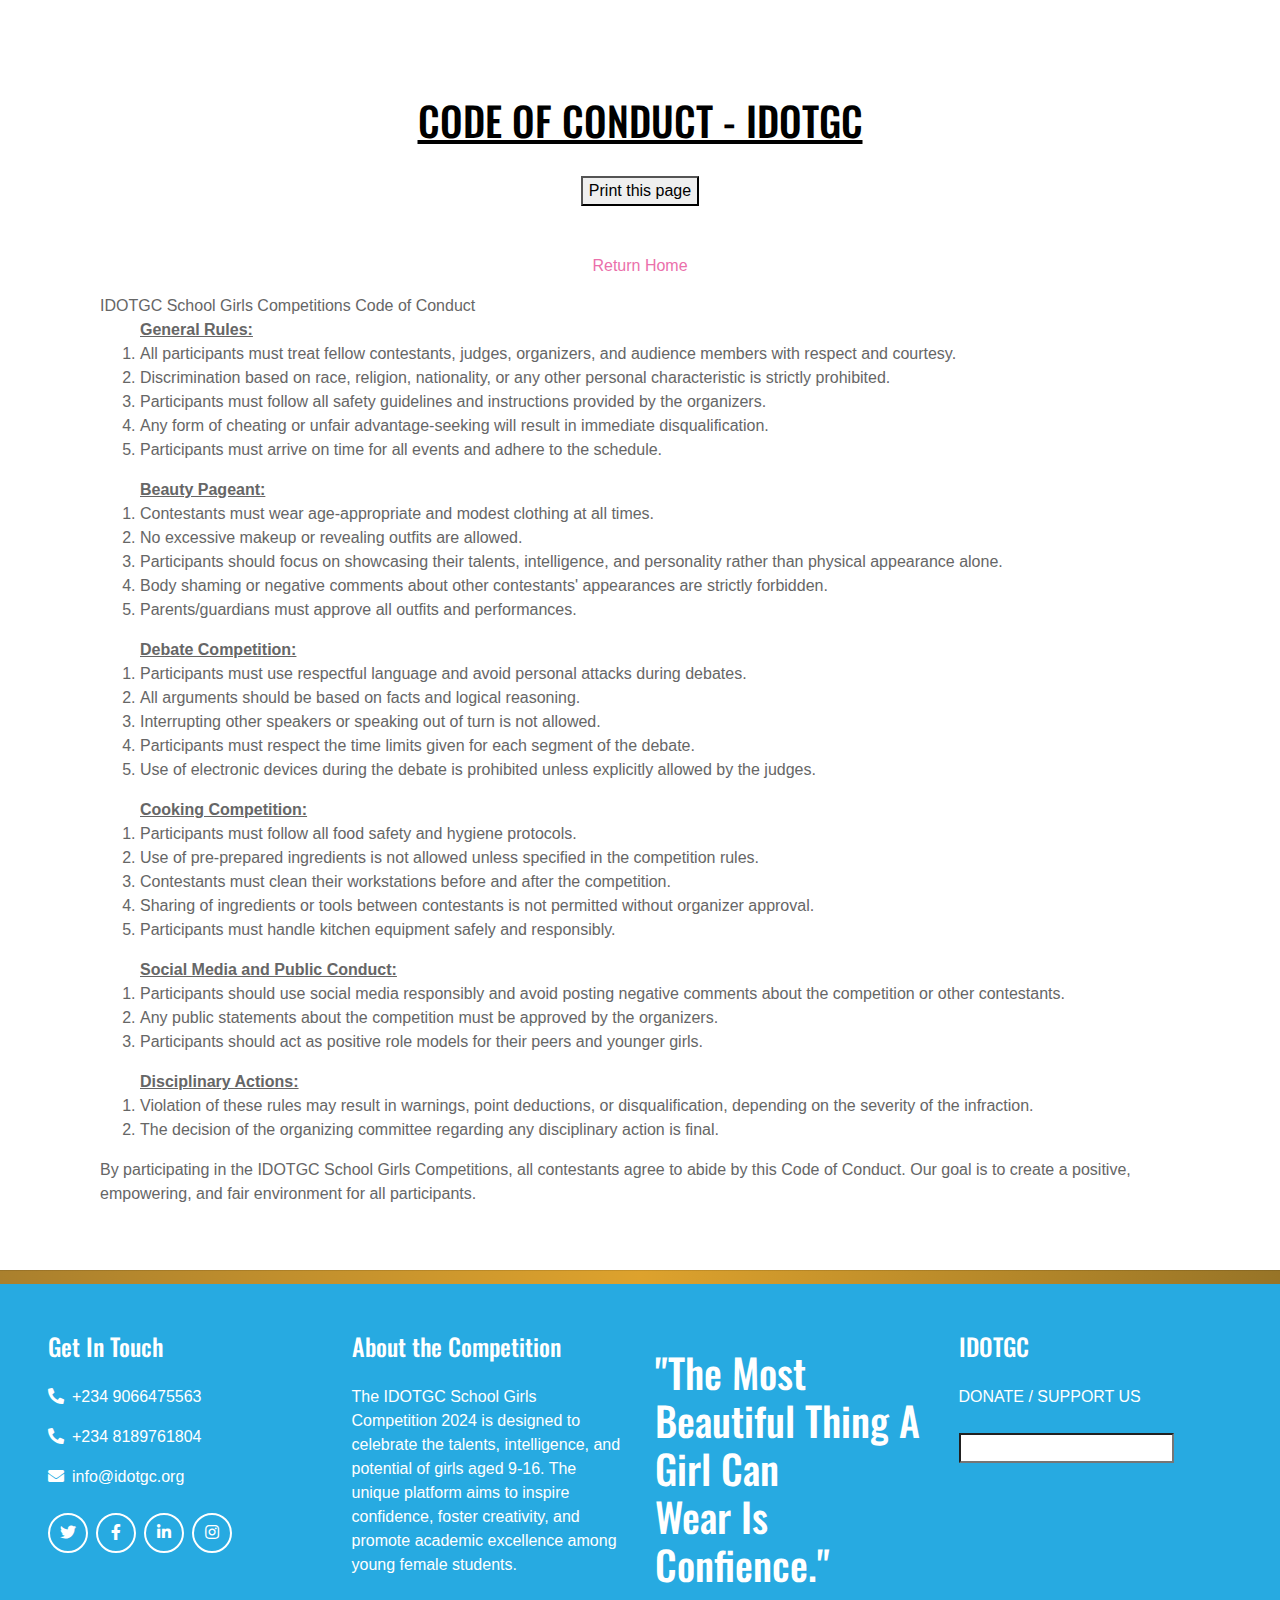
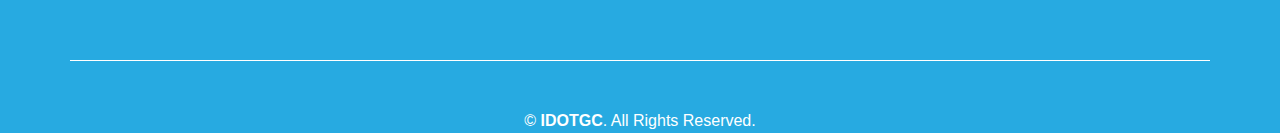
==== commit 07b4e08d: "sep14th" ====
--- a/code.html
+++ b/code.html
@@ -82,74 +82,82 @@
 
         </div>
        
-    <!-- Footer Start -->
-    <div class="container-fluid mt-5 py-5 px-sm-3 px-md-5 text-white"  style="background-color:#27AAE1;">
-        <div class="row pt-5">
-            <div class="col-lg-3 col-md-6 mb-5">
-                <h4 class="text-white mb-4">Get In Touch</h4>
-                <p><i class="fa fa-phone-alt mr-2"></i>+234 9066475563</p>
-                <p><i class="fa fa-phone-alt mr-2"></i>+234 8189761804</p>
-                <p><i class="fa fa-envelope mr-2"></i>info@idotgc.org</p>
-                <div class="d-flex justify-content-start mt-4">
-                    <a class="btn btn-outline-light rounded-circle text-center mr-2 px-0" style="width: 40px; height: 40px;" href="#"><i class="fab fa-twitter"></i></a>
-                    <a class="btn btn-outline-light rounded-circle text-center mr-2 px-0" style="width: 40px; height: 40px;" href="#"><i class="fab fa-facebook-f"></i></a>
-                    <a class="btn btn-outline-light rounded-circle text-center mr-2 px-0" style="width: 40px; height: 40px;" href="#"><i class="fab fa-linkedin-in"></i></a>
-                    <a class="btn btn-outline-light rounded-circle text-center mr-2 px-0" style="width: 40px; height: 40px;" href="#"><i class="fab fa-instagram"></i></a>
-                </div>
+<hr style="height:13px; margin:0px; 
+background-image:linear-gradient(to right, #aa802d, #dda22d, #977427);">
+<!-- Footer Start -->
+<div class="container-fluid px-sm-3 px-md-5 text-white"  style="background-color:#27AAE1;">
+    <div class="row pt-5">
+        <div class="col-lg-3 col-md-6 mb-5">
+            <h4 class="text-white mb-4">Get In Touch</h4>
+            <p><i class="fa fa-phone-alt mr-2"></i>+234 9066475563</p>
+            <p><i class="fa fa-phone-alt mr-2"></i>+234 8189761804</p>
+            <p><i class="fa fa-envelope mr-2"></i>info@idotgc.org</p>
+            <div class="d-flex justify-content-start mt-4">
+                <a class="btn btn-outline-light rounded-circle text-center mr-2 px-0" style="width: 40px; height: 40px;" href="#"><i class="fab fa-twitter"></i></a>
+                <a class="btn btn-outline-light rounded-circle text-center mr-2 px-0" style="width: 40px; height: 40px;" href="#"><i class="fab fa-facebook-f"></i></a>
+                <a class="btn btn-outline-light rounded-circle text-center mr-2 px-0" style="width: 40px; height: 40px;" href="#"><i class="fab fa-linkedin-in"></i></a>
+                <a class="btn btn-outline-light rounded-circle text-center mr-2 px-0" style="width: 40px; height: 40px;" href="#"><i class="fab fa-instagram"></i></a>
             </div>
-            <div class="col-lg-3 col-md-6 mb-5">
-                <h4 class="text-white mb-4"></h4>
-                <div class="card border-0 text-center text-white">
-                    <img class="card-img-top" src="img/footer1.jpeg" alt="" width="100" height="100">
-                </div>
+        </div>
+        <div class="col-lg-3 col-md-6 mb-5">
+            <h4 class="text-white mb-4">About the Competition</h4>
+            <div class="d-flex justify-content-start mt-4">
+                <p>
+                    The IDOTGC School Girls Competition 2024 is designed to celebrate
+                    the talents, intelligence, and potential of girls aged 9-16.
+                    The unique platform aims to inspire confidence, foster creativity, 
+                    and promote academic excellence among young female students.
+                </p>
             </div>
-            <div class="col-lg-3 col-md-6 mb-5">
-                <h4 class="text-white mb-4"></h4>
-                <div class="card border-0 text-center text-white">
-                    <img class="card-img-top" src="img/footer2.jpeg" alt="" width="100" height="100">
-                </div>
+        </div>
+        <div class="col-lg-3 col-md-6 mb-5">
+            <p>
+                <h1 style="color:white">
+                 "The Most Beautiful Thing A Girl Can<br> Wear Is Confience."
+                </h1>
+             </p>
+            <div class="d-flex justify-content-start mt-4">
+              
             </div>
-            <div class="col-lg-3 col-md-6 mb-5">
-                <h4 class="text-white mb-4"></h4>
-                <div class="card border-0 text-center text-white">
-                    <img class="card-img-top" src="img/footer3.jpeg" alt="" width="100" height="100">
-                </div>
+        </div> 
+        <div class="col-lg-3 col-md-6 mb-5">
+            <h4 class="text-white mb-4">IDOTGC</h4> 
+            <p>
+                DONATE / SUPPORT US
+               </p>  
+            <div class="d-flex justify-content-start mt-4">
+                <p>
+                    <input type="text" style="background-color:white;">
+                   </p>
             </div>
-          <!--   <div class="row d-flex justify-content-center">
-            <div class="col-lg-3 col-md-6 mb-5">
-                <h4 class="text-white mb-4"></h4>
-                <div class="card border-0 text-center text-white">
-                    <img class="card-img-top" src="img/footer4.jpeg" alt="">
-                </div>
-            </div>
-           </div> -->
-        </div>
-        
-        <div class="container border-top border-white pt-5">
-            <p class="m-0 text-center text-white">
-                &copy; <a class="text-white font-weight-bold" href="#">IDOTGC</a>. All Rights Reserved.
-            </p>
-        </div>
+        </div>           
     </div>
-    <!-- Footer End -->
+    
+    <div class="container border-top border-white pt-5">
+        <p class="m-0 text-center text-white">
+            &copy; <a class="text-white font-weight-bold" href="#">IDOTGC</a>. All Rights Reserved.
+        </p>
+    </div>
+</div>
+<!-- Footer End -->
 
 
-    <!-- Back to Top -->
-    <a href="#" class="btn text-white white-fill-background back-to-top"><i class="fa fa-angle-double-up"></i></a>
+<!-- Back to Top -->
+<a href="#" class="btn text-white white-fill-background back-to-top"><i class="fa fa-angle-double-up"></i></a>
 
 
-    <!-- JavaScript Libraries -->
-    <script src="https://code.jquery.com/jquery-3.4.1.min.js"></script>
-    <script src="https://stackpath.bootstrapcdn.com/bootstrap/4.4.1/js/bootstrap.bundle.min.js"></script>
-    <script src="lib/easing/easing.min.js"></script>
-    <script src="lib/waypoints/waypoints.min.js"></script>
+<!-- JavaScript Libraries -->
+<script src="https://code.jquery.com/jquery-3.4.1.min.js"></script>
+<script src="https://stackpath.bootstrapcdn.com/bootstrap/4.4.1/js/bootstrap.bundle.min.js"></script>
+<script src="lib/easing/easing.min.js"></script>
+<script src="lib/waypoints/waypoints.min.js"></script>
 
-    <!-- Contact Javascript File -->
-    <script src="mail/jqBootstrapValidation.min.js"></script>
-    <script src="mail/contact.js"></script>
+<!-- Contact Javascript File -->
+<script src="mail/jqBootstrapValidation.min.js"></script>
+<script src="mail/contact.js"></script>
 
-    <!-- Template Javascript -->
-    <script src="js/main.js"></script>
+<!-- Template Javascript -->
+<script src="js/main.js"></script>
 </body>
 
 </html>